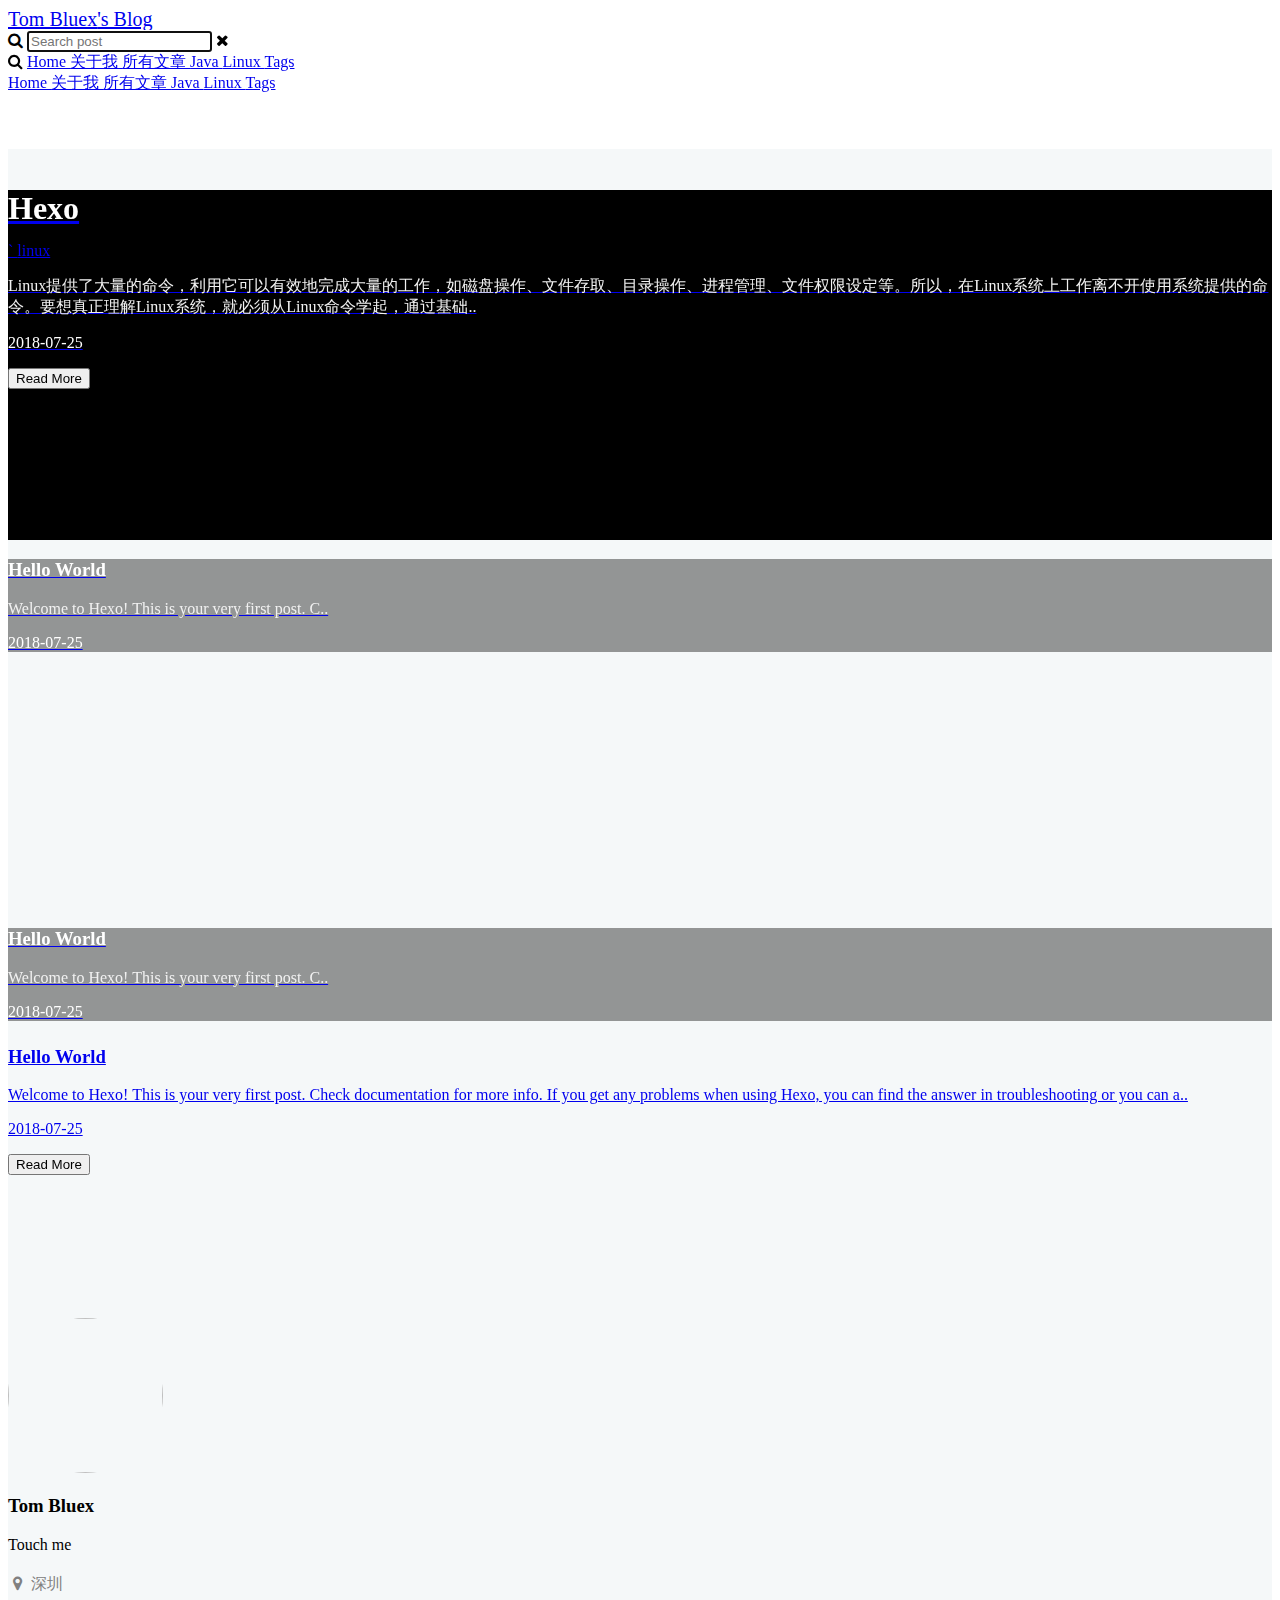
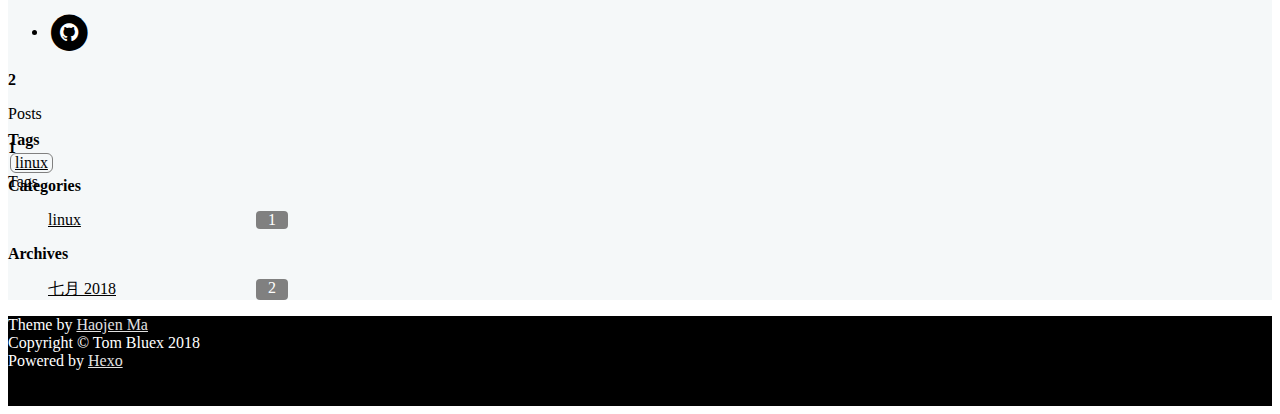
==== index.html @ 88732b56 "Site updated: 2018-07-25 13:23:23" ====
<!DOCTYPE html>
<html class="full-height">
<head>
  <meta charset="utf-8">
  <link rel="stylesheet" href="//cdn.bootcss.com/bulma/0.4.1/css/bulma.min.css">
  <link rel="stylesheet" href="https://maxcdn.bootstrapcdn.com/font-awesome/4.7.0/css/font-awesome.min.css">
  <script src="//cdn.bootcss.com/jquery/3.2.1/jquery.min.js"></script>
  
  <title>庆历四年春 | 武陵人</title>
  <meta name="viewport" content="width=device-width, initial-scale=1, maximum-scale=1">
  <meta name="description" content="当我在敲代码的时候，我在想什么？！">
<meta name="keywords" content="Java">
<meta property="og:type" content="website">
<meta property="og:title" content="庆历四年春 | 武陵人">
<meta property="og:url" content="http://yoursite.com/index.html">
<meta property="og:site_name" content="庆历四年春 | 武陵人">
<meta property="og:description" content="当我在敲代码的时候，我在想什么？！">
<meta property="og:locale" content="zh-CN">
<meta name="twitter:card" content="summary">
<meta name="twitter:title" content="庆历四年春 | 武陵人">
<meta name="twitter:description" content="当我在敲代码的时候，我在想什么？！">
  
    <link rel="alternate" href="/atom.xml" title="庆历四年春 | 武陵人" type="application/atom+xml">
  
  
    <link rel="icon" href="/favicon.png">
  
  
    <link href="//fonts.googleapis.com/css?family=Source+Code+Pro" rel="stylesheet" type="text/css">
  
  <link rel="stylesheet" href="/css/common.css">
<link rel="stylesheet" href="/css/nav.css">
<link rel="stylesheet" href="/css/layout.css">
  

</head>

<body>
  <header id="navbar" class="overflow-hidden">
  <div class="container">
    <nav class="nav">
         <div class="nav-left">
            <a href="/" class="nav-item" style="font-size: 20px;">
              <span class="logo">Tom Bluex</span>'s Blog
            </a>
         </div>
        <div class="nav-center is-hidden position-relative" id="search_container">
            <div class="nav-item full-width full-height">
                <i class="fa fa-search has-padding" aria-hidden="true"></i>
                <input type="text" id="search_input" class="search-input full-height full-width" placeholder="Search post" autofocus>
                <i id="close_search" class="fa fa-times" aria-hidden="true"></i>
            </div>
            <div id="search_result"></div>
        </div>
        <div class="nav-right nav-menu">
            <a class="nav-item" id="search">
                <i class="fa fa-search" aria-hidden="true"></i>
            </a>
            
            <a class="nav-item" href="/">
                Home
            </a>
            
            <a class="nav-item" href="/about">
                关于我
            </a>
            
            <a class="nav-item" href="/archives/">
                所有文章
            </a>
            
            <a class="nav-item" href="/java/">
                Java
            </a>
            
            <a class="nav-item" href="/linux/">
                Linux
            </a>
            
            <a class="nav-item" href="/tags">
                Tags
            </a>
            
        </div>
        <span class="nav-toggle" id="navMenuDropdown">
            <span></span>
            <span></span>
            <span></span>
        </span>
        <div class="navbar-menu position-absolute full-width content-box is-hidden-desktop is-flex flex-column center" style="top: 100%;">
            
            <a class="nav-item flex-1" href="/">
                Home
            </a>
            
            <a class="nav-item flex-1" href="/about">
                关于我
            </a>
            
            <a class="nav-item flex-1" href="/archives/">
                所有文章
            </a>
            
            <a class="nav-item flex-1" href="/java/">
                Java
            </a>
            
            <a class="nav-item flex-1" href="/linux/">
                Linux
            </a>
            
            <a class="nav-item flex-1" href="/tags">
                Tags
            </a>
            
        </div>
    </nav>
  </div>
</header>

  <div id="main-wrap" class="position-relative" style="margin-top: 55px;">
      <div class="main-inner-content">
          <style>
    .post-hover:hover {
        box-shadow: inset 0 0 100px #000;
        transition: box-shadow .2s;
    }

    .sub-post-container .post-hover:hover h3 {
        text-decoration: underline gray;
    }


    .primary-item-main {
        height: 330px;
        background-size: cover;
    }

    .primary-container .title,
    .primary-container .sub-title,
    .primary-container .post-content-text,
    .primary-container .date {
        color: #fff;
    }

    .post-content-text {
        color: #f1f1f1!important;
    }

    .primary-container .post-hover {
        background: black;
    }

    .content-bg-mask {
        background: rgba(0,0,0,.4);
    }

</style>

<div style="background: #f5f8f9;">
    <div id="main-container" class="container" style="padding-top: 20px;">
        <div class="is-flex main-content justify-center">
            <section class="column is-9">
                
<div class="primary-container content-box is-flex-desktop clear-padding bottom-line" style="margin-bottom: 25px;">
    <div class="column  is-7-desktop">
        <a href="/2018/07/25/Hexo/">
            <div class="full-height post-hover"
                 style="
                         background-image: url('');
                         height: 350px;
                         background-size: cover;
                         background-repeat: no-repeat;
                         ">
                    <div class=" is-flex flex-column center content has-text-centered full-height has-padding content-bg-mask">
                        <h1 class="title text-shadow" style="margin-bottom: 15px;">
                            Hexo
                        </h1>
                        <div>
                        
                            `
                                <span class="tag is-post-tag">linux</span>
                            
                        
                        </div>
                        <p class="post-content-text is-marginless has-padding text-shadow">
                            Linux提供了大量的命令，利用它可以有效地完成大量的工作，如磁盘操作、文件存取、目录操作、进程管理、文件权限设定等。所以，在Linux系统上工作离不开使用系统提供的命令。要想真正理解Linux系统，就必须从Linux命令学起，通过基础..
                        </p>
                        <p class="date text-shadow">2018-07-25</p>
                        <button class="button is-info is-small">Read More</button>
                    </div>
            </div>
        </a>
    </div>
    <div class="column is-5 is-hidden-touch" style="padding-left: 0;">
        <div class="full-height is-flex flex-column justify-space-between" style="min-height: 350px;">
            
                
<a class="post-hover" href="/2018/07/25/hello-world/" style="height: 48.5%">
    <div class="content is-hidden-touch full-height overflow-hidden" style="background-image: url('')">
        <div class="content-bg-mask full-width full-height has-padding">
            <h3 class="title is-marginless text-shadow">
                Hello World
            </h3>
            
            
            
            <p class="sub-title text-shadow"></p>
            <p class="is-marginless text-shadow post-content-text">
                Welcome to Hexo! This is your very first post. C..
            </p>
            <p class="date text-shadow is-marginless">2018-07-25</p>
        </div>
    </div>
</a>
            
            
        </div>
    </div>
    <div class="column is-12 is-hidden-desktop">
        
        
<a class="post-hover" href="/2018/07/25/hello-world/" style="height: 48.5%">
    <div class="content is-hidden-touch full-height overflow-hidden" style="background-image: url('')">
        <div class="content-bg-mask full-width full-height has-padding">
            <h3 class="title is-marginless text-shadow">
                Hello World
            </h3>
            
            
            
            <p class="sub-title text-shadow"></p>
            <p class="is-marginless text-shadow post-content-text">
                Welcome to Hexo! This is your very first post. C..
            </p>
            <p class="date text-shadow is-marginless">2018-07-25</p>
        </div>
    </div>
</a>
        
        
    </div>
</div>

                    
                    
                
                    
                        <div class="content-box  is-hidden-desktop" style="margin-bottom: 27px;">
                            <a class="post-hover" href="/2018/07/25/hello-world/">
                            <div class="columns" style="min-height: 230px;">
                                
                                <div class="column is-8-desktop post-content is-flex align-center">
                                    <div class="content">
                                        <h3>Hello World</h3>
                                        
                                        <p>
                                            
                                        </p>
                                        <p>
                                            Welcome to Hexo! This is your very first post. Check documentation for more info. If you get any problems when using Hexo, you can find the answer in troubleshooting or you can a..
                                        </p>
                                        <p>2018-07-25</p>
                                        <button class="button is-small">Read More</button>
                                    </div>
                                </div>
                            </div>
                        </a>
                        </div>
                    
                
                <!--翻頁-->
                <nav class="pagination is-flex" style="justify-content: flex-end">
                    
                        
                        
                    
                </nav>
            </section>
            
                <style>
    /*user info start*/
    .user-info {
        padding: 15px 0 0;
    }

    .user-info .avatar {
        width: 155px;
        height: 155px;
        border-radius: 50%;
    }

    .sns-container {
        flex-wrap: wrap;
    }

    .sns-container a{
        color: black;
    }
    /*user info end*/

    /*Tag start*/
    #tag_cloud .tags-item{
        display: inline-block;
        color: #000;
        border: 1px solid gray;

        margin: 4px 2px;
        padding: 0 4px;
        border-radius: 6px;
    }
    /*Tag end*/

    /*Site box start*/
    .site-box {
        height: 60px;
    }
    /*Site box end*/

    .category-list-item,
    .archive-list-item {
        display: flex;
        margin-bottom: 4px;
        justify-content: space-between;
    }
    .category-list-link,
    .archive-list-link {
        color: black;
    }

    .category-list-count,
    .archive-list-count {
        width: 32px;
        text-align: center;
        border-radius: 4px;
        color: #fff;
        background-color: gray;
    }
</style>
<aside class="column is-hidden-touch is-3" style="max-width: 280px; min-width: 230px">
    <div class="content-box user-info">
        <div class="has-padding">
            <header class="has-text-centered">
                <img class="avatar" src="https://cdn2.iconfinder.com/data/icons/rcons-user/32/male-shadow-circle-512.png">
            </header>
            <section class="has-text-centered">
                <h3><strong>Tom Bluex</strong></h3>
                <p class="sub-title">Touch me</p>
                
                <p class="is-flex center" style=" color: gray">
                    <i class="fa fa-map-marker" style="padding: 5px"></i>
                    深圳
                </p>
                
            </section>
        </div>
        <div class="top-line">
            <ul class="sns-container justify-center is-flex has-padding">
                

                

                

                

                

                
                <li>
                    <a target="_blank" href="https://github.com/bluebluex">
                                        <span class="fa-stack fa-lg">
                                            <i class="fa fa-circle fa-stack-2x"></i>
                                            <i class="fa fa-github fa-stack-1x fa-inverse"></i>
                                        </span>
                    </a>
                </li>
                

                
            </ul>
        </div>
    </div>
    <div class="content-box">
        <!--post数量和tag category 数量-->
        <div class="site-box is-flex">
            <div class="flex-1 is-flex flex-column center full-height right-line">
                <strong>2</strong>
                <p>Posts</p>
            </div>
            <div class="flex-1 is-flex flex-column center full-height">
                <strong>1</strong>
                <p>Tags</p>
            </div>
        </div>
    </div>
    <div id='tag_cloud' class="content-inner content-box">
        <div class="has-text-centered">
            <strong>Tags</strong>
        </div>
        <div class="content-inner is-flex flex-wrap justify-space-between">
            
                <a class="tags-item" href="tags/linux/" title="linux" rel="1">
                    linux
                </a>
            
        </div>
    </div>
    <div class="content-inner content-box">
        <div class="has-text-centered">
            <strong>Categories</strong>
        </div>
        <div class="content-inner">
            <ul class="category-list"><li class="category-list-item"><a class="category-list-link" href="/categories/linux/">linux</a><span class="category-list-count">1</span></li></ul>
        </div>
    </div>
    <div class="content-inner content-box">
        <div class="has-text-centered">
            <strong>Archives</strong>
        </div>
        <div class="content-inner">
            <ul class="archive-list"><li class="archive-list-item"><a class="archive-list-link" href="/archives/2018/07/">七月 2018</a><span class="archive-list-count">2</span></li></ul>
        </div>
    </div>
</aside>
            
        </div>
    </div>
</div>

      </div>
  </div>
  <style>
  #footer {
    min-height: 10vh;
    background: black;
    color: #fff;
  }

  #footer a {
    color: #e1e1e1;
  }
</style>
<footer id="footer" class="has-text-centered is-flex center">
  <div class="container has-padding">
    <div>
      <div>
        <!--请您保留作者署名, 主题制作来之不易-->
        Theme by <a href="http://haojen.github.io/">Haojen Ma</a>
        <br>
        Copyright © Tom Bluex 2018
        <br>
        Powered by <a href="http://hexo.io/" target="_blank">Hexo</a>
      </div>
    </div>
  </div>
</footer>

<script src="/js/search_core.js"></script>
<script src="/js/script.js"></script>

</body>
</html>
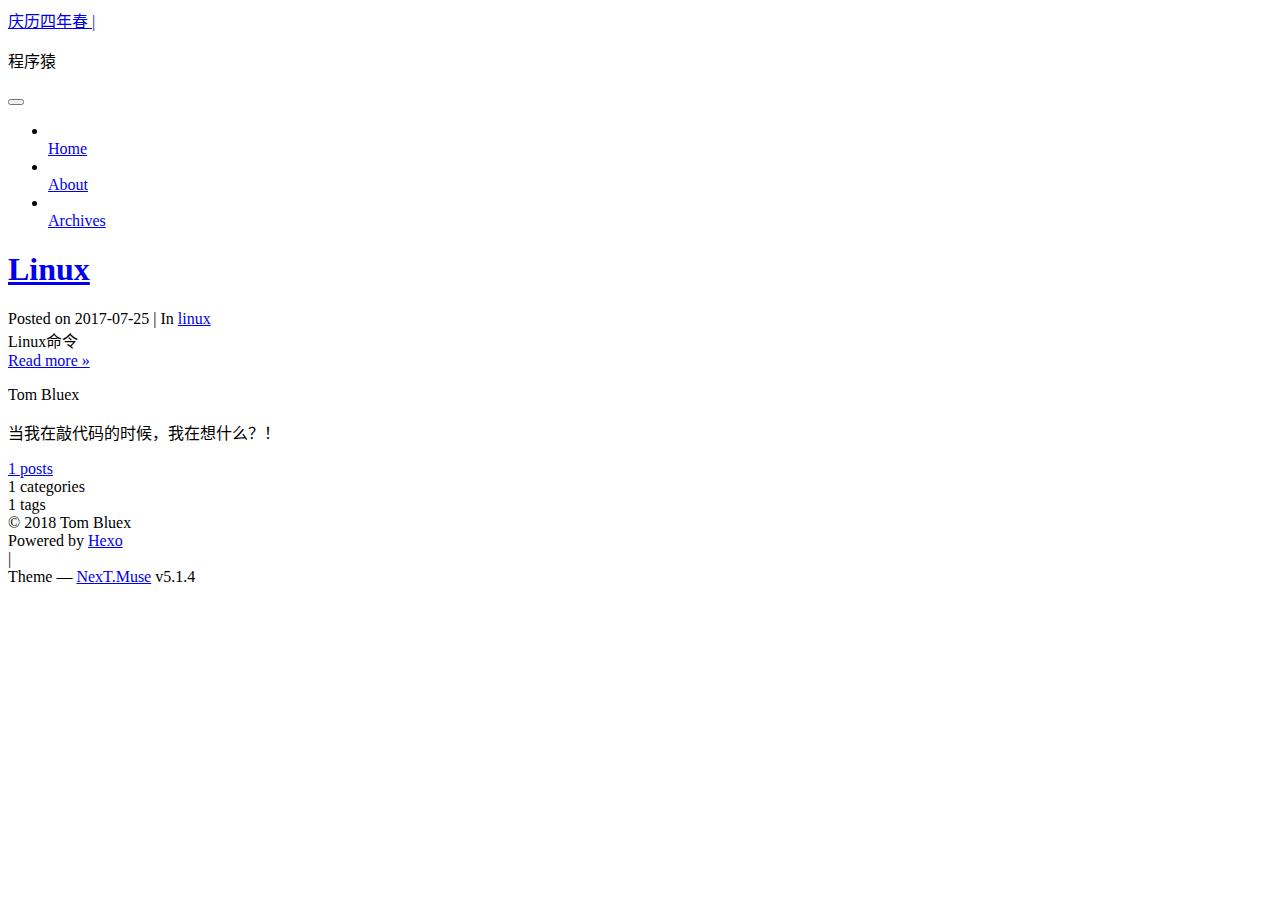
==== commit 5594088c: "Site updated: 2018-07-25 15:30:15" ====
--- a/index.html
+++ b/index.html
@@ -1,463 +1,666 @@
 <!DOCTYPE html>
-<html class="full-height">
+
+
+
+  
+
+
+<html class="theme-next muse use-motion" lang="zh-CN">
 <head>
-  <meta charset="utf-8">
-  <link rel="stylesheet" href="//cdn.bootcss.com/bulma/0.4.1/css/bulma.min.css">
-  <link rel="stylesheet" href="https://maxcdn.bootstrapcdn.com/font-awesome/4.7.0/css/font-awesome.min.css">
-  <script src="//cdn.bootcss.com/jquery/3.2.1/jquery.min.js"></script>
-  
-  <title>庆历四年春 | 武陵人</title>
-  <meta name="viewport" content="width=device-width, initial-scale=1, maximum-scale=1">
-  <meta name="description" content="当我在敲代码的时候，我在想什么？！">
+  <meta charset="UTF-8"/>
+<meta http-equiv="X-UA-Compatible" content="IE=edge" />
+<meta name="viewport" content="width=device-width, initial-scale=1, maximum-scale=1"/>
+<meta name="theme-color" content="#222">
+
+
+
+
+
+
+
+
+
+<meta http-equiv="Cache-Control" content="no-transform" />
+<meta http-equiv="Cache-Control" content="no-siteapp" />
+
+
+
+
+
+
+
+
+
+
+
+
+
+
+
+
+  
+  
+  <link href="/lib/fancybox/source/jquery.fancybox.css?v=2.1.5" rel="stylesheet" type="text/css" />
+
+
+
+
+
+
+
+<link href="/lib/font-awesome/css/font-awesome.min.css?v=4.6.2" rel="stylesheet" type="text/css" />
+
+<link href="/css/main.css?v=5.1.4" rel="stylesheet" type="text/css" />
+
+
+  <link rel="apple-touch-icon" sizes="180x180" href="/images/apple-touch-icon-next.png?v=5.1.4">
+
+
+  <link rel="icon" type="image/png" sizes="32x32" href="/images/favicon-32x32-next.png?v=5.1.4">
+
+
+  <link rel="icon" type="image/png" sizes="16x16" href="/images/favicon-16x16-next.png?v=5.1.4">
+
+
+  <link rel="mask-icon" href="/images/logo.svg?v=5.1.4" color="#222">
+
+
+
+
+
+  <meta name="keywords" content="Hexo, NexT" />
+
+
+
+
+
+
+
+
+
+
+<meta name="description" content="当我在敲代码的时候，我在想什么？！">
 <meta name="keywords" content="Java">
 <meta property="og:type" content="website">
-<meta property="og:title" content="庆历四年春 | 武陵人">
+<meta property="og:title" content="庆历四年春 |">
 <meta property="og:url" content="http://yoursite.com/index.html">
-<meta property="og:site_name" content="庆历四年春 | 武陵人">
+<meta property="og:site_name" content="庆历四年春 |">
 <meta property="og:description" content="当我在敲代码的时候，我在想什么？！">
 <meta property="og:locale" content="zh-CN">
 <meta name="twitter:card" content="summary">
-<meta name="twitter:title" content="庆历四年春 | 武陵人">
+<meta name="twitter:title" content="庆历四年春 |">
 <meta name="twitter:description" content="当我在敲代码的时候，我在想什么？！">
-  
-    <link rel="alternate" href="/atom.xml" title="庆历四年春 | 武陵人" type="application/atom+xml">
-  
-  
-    <link rel="icon" href="/favicon.png">
-  
-  
-    <link href="//fonts.googleapis.com/css?family=Source+Code+Pro" rel="stylesheet" type="text/css">
-  
-  <link rel="stylesheet" href="/css/common.css">
-<link rel="stylesheet" href="/css/nav.css">
-<link rel="stylesheet" href="/css/layout.css">
-  
+
+
+
+<script type="text/javascript" id="hexo.configurations">
+  var NexT = window.NexT || {};
+  var CONFIG = {
+    root: '/',
+    scheme: 'Muse',
+    version: '5.1.4',
+    sidebar: {"position":"left","display":"post","offset":12,"b2t":false,"scrollpercent":false,"onmobile":false},
+    fancybox: true,
+    tabs: true,
+    motion: {"enable":true,"async":false,"transition":{"post_block":"fadeIn","post_header":"slideDownIn","post_body":"slideDownIn","coll_header":"slideLeftIn","sidebar":"slideUpIn"}},
+    duoshuo: {
+      userId: '0',
+      author: 'Author'
+    },
+    algolia: {
+      applicationID: '',
+      apiKey: '',
+      indexName: '',
+      hits: {"per_page":10},
+      labels: {"input_placeholder":"Search for Posts","hits_empty":"We didn't find any results for the search: ${query}","hits_stats":"${hits} results found in ${time} ms"}
+    }
+  };
+</script>
+
+
+
+  <link rel="canonical" href="http://yoursite.com/"/>
+
+
+
+
+
+  <title>庆历四年春 |</title>
+  
+
+
+
+
+
+
+
 
 </head>
 
-<body>
-  <header id="navbar" class="overflow-hidden">
-  <div class="container">
-    <nav class="nav">
-         <div class="nav-left">
-            <a href="/" class="nav-item" style="font-size: 20px;">
-              <span class="logo">Tom Bluex</span>'s Blog
+<body itemscope itemtype="http://schema.org/WebPage" lang="zh-CN">
+
+  
+  
+    
+  
+
+  <div class="container sidebar-position-left 
+  page-home">
+    <div class="headband"></div>
+
+    <header id="header" class="header" itemscope itemtype="http://schema.org/WPHeader">
+      <div class="header-inner"><div class="site-brand-wrapper">
+  <div class="site-meta ">
+    
+
+    <div class="custom-logo-site-title">
+      <a href="/"  class="brand" rel="start">
+        <span class="logo-line-before"><i></i></span>
+        <span class="site-title">庆历四年春 |</span>
+        <span class="logo-line-after"><i></i></span>
+      </a>
+    </div>
+      
+        <p class="site-subtitle">程序猿</p>
+      
+  </div>
+
+  <div class="site-nav-toggle">
+    <button>
+      <span class="btn-bar"></span>
+      <span class="btn-bar"></span>
+      <span class="btn-bar"></span>
+    </button>
+  </div>
+</div>
+
+<nav class="site-nav">
+  
+
+  
+    <ul id="menu" class="menu">
+      
+        
+        <li class="menu-item menu-item-home">
+          <a href="/" rel="section">
+            
+              <i class="menu-item-icon fa fa-fw fa-home"></i> <br />
+            
+            Home
+          </a>
+        </li>
+      
+        
+        <li class="menu-item menu-item-about">
+          <a href="/about/" rel="section">
+            
+              <i class="menu-item-icon fa fa-fw fa-user"></i> <br />
+            
+            About
+          </a>
+        </li>
+      
+        
+        <li class="menu-item menu-item-archives">
+          <a href="/archives/" rel="section">
+            
+              <i class="menu-item-icon fa fa-fw fa-archive"></i> <br />
+            
+            Archives
+          </a>
+        </li>
+      
+
+      
+    </ul>
+  
+
+  
+</nav>
+
+
+
+ </div>
+    </header>
+
+    <main id="main" class="main">
+      <div class="main-inner">
+        <div class="content-wrap">
+          <div id="content" class="content">
+            
+  <section id="posts" class="posts-expand">
+    
+      
+
+  
+
+  
+  
+  
+
+  <article class="post post-type-normal" itemscope itemtype="http://schema.org/Article">
+  
+  
+  
+  <div class="post-block">
+    <link itemprop="mainEntityOfPage" href="http://yoursite.com/2017/07/25/Linux/">
+
+    <span hidden itemprop="author" itemscope itemtype="http://schema.org/Person">
+      <meta itemprop="name" content="Tom Bluex">
+      <meta itemprop="description" content="">
+      <meta itemprop="image" content="/images/avatar.gif">
+    </span>
+
+    <span hidden itemprop="publisher" itemscope itemtype="http://schema.org/Organization">
+      <meta itemprop="name" content="庆历四年春 |">
+    </span>
+
+    
+      <header class="post-header">
+
+        
+        
+          <h1 class="post-title" itemprop="name headline">
+                
+                <a class="post-title-link" href="/2017/07/25/Linux/" itemprop="url">Linux</a></h1>
+        
+
+        <div class="post-meta">
+          <span class="post-time">
+            
+              <span class="post-meta-item-icon">
+                <i class="fa fa-calendar-o"></i>
+              </span>
+              
+                <span class="post-meta-item-text">Posted on</span>
+              
+              <time title="Post created" itemprop="dateCreated datePublished" datetime="2017-07-25T13:08:37+08:00">
+                2017-07-25
+              </time>
+            
+
+            
+
+            
+          </span>
+
+          
+            <span class="post-category" >
+            
+              <span class="post-meta-divider">|</span>
+            
+              <span class="post-meta-item-icon">
+                <i class="fa fa-folder-o"></i>
+              </span>
+              
+                <span class="post-meta-item-text">In</span>
+              
+              
+                <span itemprop="about" itemscope itemtype="http://schema.org/Thing">
+                  <a href="/categories/linux/" itemprop="url" rel="index">
+                    <span itemprop="name">linux</span>
+                  </a>
+                </span>
+
+                
+                
+              
+            </span>
+          
+
+          
+            
+          
+
+          
+          
+
+          
+
+          
+
+          
+
+        </div>
+      </header>
+    
+
+    
+    
+    
+    <div class="post-body" itemprop="articleBody">
+
+      
+      
+
+      
+        
+          Linux命令
+          <!--noindex-->
+          <div class="post-button text-center">
+            <a class="btn" href="/2017/07/25/Linux/">
+              Read more &raquo;
             </a>
-         </div>
-        <div class="nav-center is-hidden position-relative" id="search_container">
-            <div class="nav-item full-width full-height">
-                <i class="fa fa-search has-padding" aria-hidden="true"></i>
-                <input type="text" id="search_input" class="search-input full-height full-width" placeholder="Search post" autofocus>
-                <i id="close_search" class="fa fa-times" aria-hidden="true"></i>
-            </div>
-            <div id="search_result"></div>
+          </div>
+          <!--/noindex-->
+        
+      
+    </div>
+    
+    
+    
+
+    
+
+    
+
+    
+
+    <footer class="post-footer">
+      
+
+      
+
+      
+
+      
+      
+        <div class="post-eof"></div>
+      
+    </footer>
+  </div>
+  
+  
+  
+  </article>
+
+
+    
+  </section>
+
+  
+
+
+          </div>
+          
+
+
+          
+
         </div>
-        <div class="nav-right nav-menu">
-            <a class="nav-item" id="search">
-                <i class="fa fa-search" aria-hidden="true"></i>
-            </a>
-            
-            <a class="nav-item" href="/">
-                Home
-            </a>
-            
-            <a class="nav-item" href="/about">
-                关于我
-            </a>
-            
-            <a class="nav-item" href="/archives/">
-                所有文章
-            </a>
-            
-            <a class="nav-item" href="/java/">
-                Java
-            </a>
-            
-            <a class="nav-item" href="/linux/">
-                Linux
-            </a>
-            
-            <a class="nav-item" href="/tags">
-                Tags
-            </a>
-            
-        </div>
-        <span class="nav-toggle" id="navMenuDropdown">
-            <span></span>
-            <span></span>
-            <span></span>
-        </span>
-        <div class="navbar-menu position-absolute full-width content-box is-hidden-desktop is-flex flex-column center" style="top: 100%;">
-            
-            <a class="nav-item flex-1" href="/">
-                Home
-            </a>
-            
-            <a class="nav-item flex-1" href="/about">
-                关于我
-            </a>
-            
-            <a class="nav-item flex-1" href="/archives/">
-                所有文章
-            </a>
-            
-            <a class="nav-item flex-1" href="/java/">
-                Java
-            </a>
-            
-            <a class="nav-item flex-1" href="/linux/">
-                Linux
-            </a>
-            
-            <a class="nav-item flex-1" href="/tags">
-                Tags
-            </a>
-            
-        </div>
-    </nav>
-  </div>
-</header>
-
-  <div id="main-wrap" class="position-relative" style="margin-top: 55px;">
-      <div class="main-inner-content">
-          <style>
-    .post-hover:hover {
-        box-shadow: inset 0 0 100px #000;
-        transition: box-shadow .2s;
-    }
-
-    .sub-post-container .post-hover:hover h3 {
-        text-decoration: underline gray;
-    }
-
-
-    .primary-item-main {
-        height: 330px;
-        background-size: cover;
-    }
-
-    .primary-container .title,
-    .primary-container .sub-title,
-    .primary-container .post-content-text,
-    .primary-container .date {
-        color: #fff;
-    }
-
-    .post-content-text {
-        color: #f1f1f1!important;
-    }
-
-    .primary-container .post-hover {
-        background: black;
-    }
-
-    .content-bg-mask {
-        background: rgba(0,0,0,.4);
-    }
-
-</style>
-
-<div style="background: #f5f8f9;">
-    <div id="main-container" class="container" style="padding-top: 20px;">
-        <div class="is-flex main-content justify-center">
-            <section class="column is-9">
-                
-<div class="primary-container content-box is-flex-desktop clear-padding bottom-line" style="margin-bottom: 25px;">
-    <div class="column  is-7-desktop">
-        <a href="/2018/07/25/Hexo/">
-            <div class="full-height post-hover"
-                 style="
-                         background-image: url('');
-                         height: 350px;
-                         background-size: cover;
-                         background-repeat: no-repeat;
-                         ">
-                    <div class=" is-flex flex-column center content has-text-centered full-height has-padding content-bg-mask">
-                        <h1 class="title text-shadow" style="margin-bottom: 15px;">
-                            Hexo
-                        </h1>
-                        <div>
-                        
-                            `
-                                <span class="tag is-post-tag">linux</span>
-                            
-                        
-                        </div>
-                        <p class="post-content-text is-marginless has-padding text-shadow">
-                            Linux提供了大量的命令，利用它可以有效地完成大量的工作，如磁盘操作、文件存取、目录操作、进程管理、文件权限设定等。所以，在Linux系统上工作离不开使用系统提供的命令。要想真正理解Linux系统，就必须从Linux命令学起，通过基础..
-                        </p>
-                        <p class="date text-shadow">2018-07-25</p>
-                        <button class="button is-info is-small">Read More</button>
-                    </div>
-            </div>
-        </a>
-    </div>
-    <div class="column is-5 is-hidden-touch" style="padding-left: 0;">
-        <div class="full-height is-flex flex-column justify-space-between" style="min-height: 350px;">
-            
-                
-<a class="post-hover" href="/2018/07/25/hello-world/" style="height: 48.5%">
-    <div class="content is-hidden-touch full-height overflow-hidden" style="background-image: url('')">
-        <div class="content-bg-mask full-width full-height has-padding">
-            <h3 class="title is-marginless text-shadow">
-                Hello World
-            </h3>
-            
-            
-            
-            <p class="sub-title text-shadow"></p>
-            <p class="is-marginless text-shadow post-content-text">
-                Welcome to Hexo! This is your very first post. C..
-            </p>
-            <p class="date text-shadow is-marginless">2018-07-25</p>
-        </div>
-    </div>
-</a>
-            
-            
-        </div>
-    </div>
-    <div class="column is-12 is-hidden-desktop">
-        
-        
-<a class="post-hover" href="/2018/07/25/hello-world/" style="height: 48.5%">
-    <div class="content is-hidden-touch full-height overflow-hidden" style="background-image: url('')">
-        <div class="content-bg-mask full-width full-height has-padding">
-            <h3 class="title is-marginless text-shadow">
-                Hello World
-            </h3>
-            
-            
-            
-            <p class="sub-title text-shadow"></p>
-            <p class="is-marginless text-shadow post-content-text">
-                Welcome to Hexo! This is your very first post. C..
-            </p>
-            <p class="date text-shadow is-marginless">2018-07-25</p>
-        </div>
-    </div>
-</a>
-        
-        
-    </div>
-</div>
-
-                    
-                    
-                
-                    
-                        <div class="content-box  is-hidden-desktop" style="margin-bottom: 27px;">
-                            <a class="post-hover" href="/2018/07/25/hello-world/">
-                            <div class="columns" style="min-height: 230px;">
-                                
-                                <div class="column is-8-desktop post-content is-flex align-center">
-                                    <div class="content">
-                                        <h3>Hello World</h3>
-                                        
-                                        <p>
-                                            
-                                        </p>
-                                        <p>
-                                            Welcome to Hexo! This is your very first post. Check documentation for more info. If you get any problems when using Hexo, you can find the answer in troubleshooting or you can a..
-                                        </p>
-                                        <p>2018-07-25</p>
-                                        <button class="button is-small">Read More</button>
-                                    </div>
-                                </div>
-                            </div>
-                        </a>
-                        </div>
-                    
-                
-                <!--翻頁-->
-                <nav class="pagination is-flex" style="justify-content: flex-end">
-                    
-                        
-                        
-                    
-                </nav>
-            </section>
-            
-                <style>
-    /*user info start*/
-    .user-info {
-        padding: 15px 0 0;
-    }
-
-    .user-info .avatar {
-        width: 155px;
-        height: 155px;
-        border-radius: 50%;
-    }
-
-    .sns-container {
-        flex-wrap: wrap;
-    }
-
-    .sns-container a{
-        color: black;
-    }
-    /*user info end*/
-
-    /*Tag start*/
-    #tag_cloud .tags-item{
-        display: inline-block;
-        color: #000;
-        border: 1px solid gray;
-
-        margin: 4px 2px;
-        padding: 0 4px;
-        border-radius: 6px;
-    }
-    /*Tag end*/
-
-    /*Site box start*/
-    .site-box {
-        height: 60px;
-    }
-    /*Site box end*/
-
-    .category-list-item,
-    .archive-list-item {
-        display: flex;
-        margin-bottom: 4px;
-        justify-content: space-between;
-    }
-    .category-list-link,
-    .archive-list-link {
-        color: black;
-    }
-
-    .category-list-count,
-    .archive-list-count {
-        width: 32px;
-        text-align: center;
-        border-radius: 4px;
-        color: #fff;
-        background-color: gray;
-    }
-</style>
-<aside class="column is-hidden-touch is-3" style="max-width: 280px; min-width: 230px">
-    <div class="content-box user-info">
-        <div class="has-padding">
-            <header class="has-text-centered">
-                <img class="avatar" src="https://cdn2.iconfinder.com/data/icons/rcons-user/32/male-shadow-circle-512.png">
-            </header>
-            <section class="has-text-centered">
-                <h3><strong>Tom Bluex</strong></h3>
-                <p class="sub-title">Touch me</p>
-                
-                <p class="is-flex center" style=" color: gray">
-                    <i class="fa fa-map-marker" style="padding: 5px"></i>
-                    深圳
-                </p>
-                
-            </section>
-        </div>
-        <div class="top-line">
-            <ul class="sns-container justify-center is-flex has-padding">
-                
-
-                
-
-                
-
-                
-
-                
-
-                
-                <li>
-                    <a target="_blank" href="https://github.com/bluebluex">
-                                        <span class="fa-stack fa-lg">
-                                            <i class="fa fa-circle fa-stack-2x"></i>
-                                            <i class="fa fa-github fa-stack-1x fa-inverse"></i>
-                                        </span>
-                    </a>
-                </li>
-                
-
-                
-            </ul>
-        </div>
-    </div>
-    <div class="content-box">
-        <!--post数量和tag category 数量-->
-        <div class="site-box is-flex">
-            <div class="flex-1 is-flex flex-column center full-height right-line">
-                <strong>2</strong>
-                <p>Posts</p>
-            </div>
-            <div class="flex-1 is-flex flex-column center full-height">
-                <strong>1</strong>
-                <p>Tags</p>
-            </div>
-        </div>
-    </div>
-    <div id='tag_cloud' class="content-inner content-box">
-        <div class="has-text-centered">
-            <strong>Tags</strong>
-        </div>
-        <div class="content-inner is-flex flex-wrap justify-space-between">
-            
-                <a class="tags-item" href="tags/linux/" title="linux" rel="1">
-                    linux
-                </a>
-            
-        </div>
-    </div>
-    <div class="content-inner content-box">
-        <div class="has-text-centered">
-            <strong>Categories</strong>
-        </div>
-        <div class="content-inner">
-            <ul class="category-list"><li class="category-list-item"><a class="category-list-link" href="/categories/linux/">linux</a><span class="category-list-count">1</span></li></ul>
-        </div>
-    </div>
-    <div class="content-inner content-box">
-        <div class="has-text-centered">
-            <strong>Archives</strong>
-        </div>
-        <div class="content-inner">
-            <ul class="archive-list"><li class="archive-list-item"><a class="archive-list-link" href="/archives/2018/07/">七月 2018</a><span class="archive-list-count">2</span></li></ul>
-        </div>
-    </div>
-</aside>
-            
-        </div>
-    </div>
-</div>
-
-      </div>
-  </div>
-  <style>
-  #footer {
-    min-height: 10vh;
-    background: black;
-    color: #fff;
-  }
-
-  #footer a {
-    color: #e1e1e1;
-  }
-</style>
-<footer id="footer" class="has-text-centered is-flex center">
-  <div class="container has-padding">
-    <div>
-      <div>
-        <!--请您保留作者署名, 主题制作来之不易-->
-        Theme by <a href="http://haojen.github.io/">Haojen Ma</a>
-        <br>
-        Copyright © Tom Bluex 2018
-        <br>
-        Powered by <a href="http://hexo.io/" target="_blank">Hexo</a>
-      </div>
+        
+          
+  
+  <div class="sidebar-toggle">
+    <div class="sidebar-toggle-line-wrap">
+      <span class="sidebar-toggle-line sidebar-toggle-line-first"></span>
+      <span class="sidebar-toggle-line sidebar-toggle-line-middle"></span>
+      <span class="sidebar-toggle-line sidebar-toggle-line-last"></span>
     </div>
   </div>
-</footer>
-
-<script src="/js/search_core.js"></script>
-<script src="/js/script.js"></script>
+
+  <aside id="sidebar" class="sidebar">
+    
+    <div class="sidebar-inner">
+
+      
+
+      
+
+      <section class="site-overview-wrap sidebar-panel sidebar-panel-active">
+        <div class="site-overview">
+          <div class="site-author motion-element" itemprop="author" itemscope itemtype="http://schema.org/Person">
+            
+              <p class="site-author-name" itemprop="name">Tom Bluex</p>
+              <p class="site-description motion-element" itemprop="description">当我在敲代码的时候，我在想什么？！</p>
+          </div>
+
+          <nav class="site-state motion-element">
+
+            
+              <div class="site-state-item site-state-posts">
+              
+                <a href="/archives/">
+              
+                  <span class="site-state-item-count">1</span>
+                  <span class="site-state-item-name">posts</span>
+                </a>
+              </div>
+            
+
+            
+              
+              
+              <div class="site-state-item site-state-categories">
+                
+                  <span class="site-state-item-count">1</span>
+                  <span class="site-state-item-name">categories</span>
+                
+              </div>
+            
+
+            
+              
+              
+              <div class="site-state-item site-state-tags">
+                
+                  <span class="site-state-item-count">1</span>
+                  <span class="site-state-item-name">tags</span>
+                
+              </div>
+            
+
+          </nav>
+
+          
+
+          
+
+          
+          
+
+          
+          
+
+          
+
+        </div>
+      </section>
+
+      
+
+      
+
+    </div>
+  </aside>
+
+
+        
+      </div>
+    </main>
+
+    <footer id="footer" class="footer">
+      <div class="footer-inner">
+        <div class="copyright">&copy; <span itemprop="copyrightYear">2018</span>
+  <span class="with-love">
+    <i class="fa fa-user"></i>
+  </span>
+  <span class="author" itemprop="copyrightHolder">Tom Bluex</span>
+
+  
+</div>
+
+
+  <div class="powered-by">Powered by <a class="theme-link" target="_blank" href="https://hexo.io">Hexo</a></div>
+
+
+
+  <span class="post-meta-divider">|</span>
+
+
+
+  <div class="theme-info">Theme &mdash; <a class="theme-link" target="_blank" href="https://github.com/iissnan/hexo-theme-next">NexT.Muse</a> v5.1.4</div>
+
+
+
+
+        
+
+
+
+
+
+
+
+        
+      </div>
+    </footer>
+
+    
+      <div class="back-to-top">
+        <i class="fa fa-arrow-up"></i>
+        
+      </div>
+    
+
+    
+
+  </div>
+
+  
+
+<script type="text/javascript">
+  if (Object.prototype.toString.call(window.Promise) !== '[object Function]') {
+    window.Promise = null;
+  }
+</script>
+
+
+
+
+
+
+
+
+
+  
+
+
+
+
+
+
+
+
+
+
+
+
+  
+  
+    <script type="text/javascript" src="/lib/jquery/index.js?v=2.1.3"></script>
+  
+
+  
+  
+    <script type="text/javascript" src="/lib/fastclick/lib/fastclick.min.js?v=1.0.6"></script>
+  
+
+  
+  
+    <script type="text/javascript" src="/lib/jquery_lazyload/jquery.lazyload.js?v=1.9.7"></script>
+  
+
+  
+  
+    <script type="text/javascript" src="/lib/velocity/velocity.min.js?v=1.2.1"></script>
+  
+
+  
+  
+    <script type="text/javascript" src="/lib/velocity/velocity.ui.min.js?v=1.2.1"></script>
+  
+
+  
+  
+    <script type="text/javascript" src="/lib/fancybox/source/jquery.fancybox.pack.js?v=2.1.5"></script>
+  
+
+
+  
+
+
+  <script type="text/javascript" src="/js/src/utils.js?v=5.1.4"></script>
+
+  <script type="text/javascript" src="/js/src/motion.js?v=5.1.4"></script>
+
+
+
+  
+  
+
+  
+
+  
+
+
+  <script type="text/javascript" src="/js/src/bootstrap.js?v=5.1.4"></script>
+
+
+
+  
+
+
+  
+
+
+
+
+	
+
+
+
+
+
+  
+
+
+
+
+
+  
+
+
+
+
+
+
+
+
+
+
+
+
+  
+
+
+
+
+
+  
+
+  
+
+  
+
+  
+  
+
+  
+
+  
+
+  
 
 </body>
-</html>+</html>
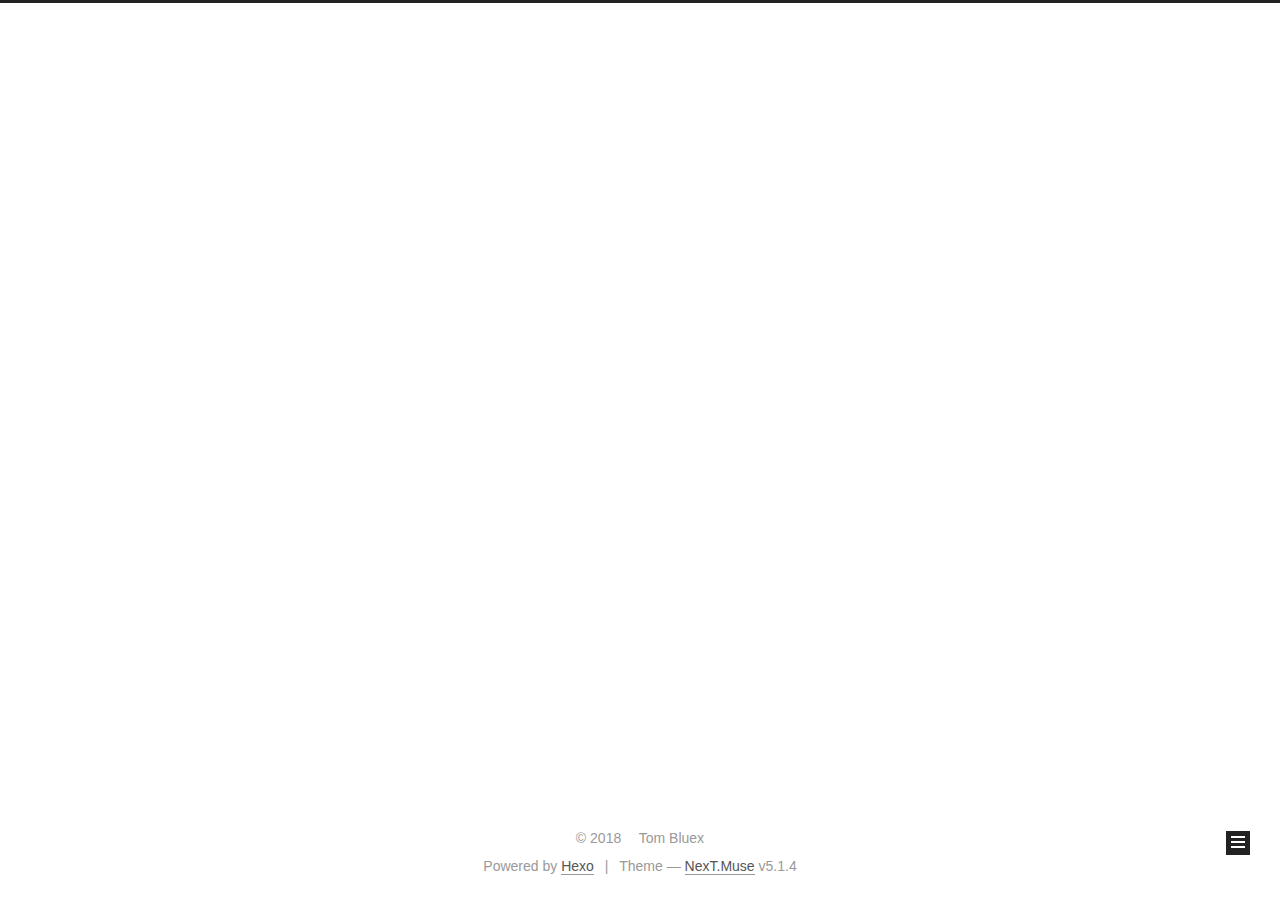
==== commit a904ddca: "Site updated: 2018-07-25 15:43:51" ====
--- a/index.html
+++ b/index.html
@@ -82,13 +82,13 @@
 <meta name="description" content="当我在敲代码的时候，我在想什么？！">
 <meta name="keywords" content="Java">
 <meta property="og:type" content="website">
-<meta property="og:title" content="庆历四年春 |">
+<meta property="og:title" content="庆历四年春">
 <meta property="og:url" content="http://yoursite.com/index.html">
-<meta property="og:site_name" content="庆历四年春 |">
+<meta property="og:site_name" content="庆历四年春">
 <meta property="og:description" content="当我在敲代码的时候，我在想什么？！">
 <meta property="og:locale" content="zh-CN">
 <meta name="twitter:card" content="summary">
-<meta name="twitter:title" content="庆历四年春 |">
+<meta name="twitter:title" content="庆历四年春">
 <meta name="twitter:description" content="当我在敲代码的时候，我在想什么？！">
 
 
@@ -125,7 +125,7 @@
 
 
 
-  <title>庆历四年春 |</title>
+  <title>庆历四年春</title>
   
 
 
@@ -156,7 +156,7 @@
     <div class="custom-logo-site-title">
       <a href="/"  class="brand" rel="start">
         <span class="logo-line-before"><i></i></span>
-        <span class="site-title">庆历四年春 |</span>
+        <span class="site-title">庆历四年春</span>
         <span class="logo-line-after"><i></i></span>
       </a>
     </div>
@@ -248,11 +248,11 @@
     <span hidden itemprop="author" itemscope itemtype="http://schema.org/Person">
       <meta itemprop="name" content="Tom Bluex">
       <meta itemprop="description" content="">
-      <meta itemprop="image" content="/images/avatar.gif">
+      <meta itemprop="image" content="/images/avatar.png">
     </span>
 
     <span hidden itemprop="publisher" itemscope itemtype="http://schema.org/Organization">
-      <meta itemprop="name" content="庆历四年春 |">
+      <meta itemprop="name" content="庆历四年春">
     </span>
 
     
@@ -411,6 +411,10 @@
         <div class="site-overview">
           <div class="site-author motion-element" itemprop="author" itemscope itemtype="http://schema.org/Person">
             
+              <img class="site-author-image" itemprop="image"
+                src="/images/avatar.png"
+                alt="Tom Bluex" />
+            
               <p class="site-author-name" itemprop="name">Tom Bluex</p>
               <p class="site-description motion-element" itemprop="description">当我在敲代码的时候，我在想什么？！</p>
           </div>
--- a/css/main.css
+++ b/css/main.css
@@ -0,0 +1,2662 @@
+/* normalize.css v3.0.2 | MIT License | git.io/normalize */
+html {
+  font-family: sans-serif; /* 1 */
+  -ms-text-size-adjust: 100%; /* 2 */
+  -webkit-text-size-adjust: 100%; /* 2 */
+}
+body {
+  margin: 0;
+}
+article,
+aside,
+details,
+figcaption,
+figure,
+footer,
+header,
+hgroup,
+main,
+menu,
+nav,
+section,
+summary {
+  display: block;
+}
+audio,
+canvas,
+progress,
+video {
+  display: inline-block; /* 1 */
+  vertical-align: baseline; /* 2 */
+}
+audio:not([controls]) {
+  display: none;
+  height: 0;
+}
+[hidden],
+template {
+  display: none;
+}
+a {
+  background-color: transparent;
+}
+a:active,
+a:hover {
+  outline: 0;
+}
+abbr[title] {
+  border-bottom: 1px dotted;
+}
+b,
+strong {
+  font-weight: bold;
+}
+dfn {
+  font-style: italic;
+}
+h1 {
+  font-size: 2em;
+  margin: 0.67em 0;
+}
+mark {
+  background: #ff0;
+  color: #000;
+}
+small {
+  font-size: 80%;
+}
+sub,
+sup {
+  font-size: 75%;
+  line-height: 0;
+  position: relative;
+  vertical-align: baseline;
+}
+sup {
+  top: -0.5em;
+}
+sub {
+  bottom: -0.25em;
+}
+img {
+  border: 0;
+}
+svg:not(:root) {
+  overflow: hidden;
+}
+figure {
+  margin: 1em 40px;
+}
+hr {
+  -moz-box-sizing: content-box;
+  box-sizing: content-box;
+  height: 0;
+}
+pre {
+  overflow: auto;
+}
+code,
+kbd,
+pre,
+samp {
+  font-family: monospace, monospace;
+  font-size: 1em;
+}
+button,
+input,
+optgroup,
+select,
+textarea {
+  color: inherit; /* 1 */
+  font: inherit; /* 2 */
+  margin: 0; /* 3 */
+}
+button {
+  overflow: visible;
+}
+button,
+select {
+  text-transform: none;
+}
+button,
+html input[type="button"],
+input[type="reset"],
+input[type="submit"] {
+  -webkit-appearance: button; /* 2 */
+  cursor: pointer; /* 3 */
+}
+button[disabled],
+html input[disabled] {
+  cursor: default;
+}
+button::-moz-focus-inner,
+input::-moz-focus-inner {
+  border: 0;
+  padding: 0;
+}
+input {
+  line-height: normal;
+}
+input[type="checkbox"],
+input[type="radio"] {
+  box-sizing: border-box; /* 1 */
+  padding: 0; /* 2 */
+}
+input[type="number"]::-webkit-inner-spin-button,
+input[type="number"]::-webkit-outer-spin-button {
+  height: auto;
+}
+input[type="search"] {
+  -webkit-appearance: textfield; /* 1 */
+  -moz-box-sizing: content-box;
+  -webkit-box-sizing: content-box; /* 2 */
+  box-sizing: content-box;
+}
+input[type="search"]::-webkit-search-cancel-button,
+input[type="search"]::-webkit-search-decoration {
+  -webkit-appearance: none;
+}
+fieldset {
+  border: 1px solid #c0c0c0;
+  margin: 0 2px;
+  padding: 0.35em 0.625em 0.75em;
+}
+legend {
+  border: 0; /* 1 */
+  padding: 0; /* 2 */
+}
+textarea {
+  overflow: auto;
+}
+optgroup {
+  font-weight: bold;
+}
+table {
+  border-collapse: collapse;
+  border-spacing: 0;
+}
+td,
+th {
+  padding: 0;
+}
+::selection {
+  background: #262a30;
+  color: #fff;
+}
+body {
+  position: relative;
+  font-family: 'Lato', "PingFang SC", "Microsoft YaHei", sans-serif;
+  font-size: 14px;
+  line-height: 2;
+  color: #555;
+  background: #fff;
+}
+@media (max-width: 767px) {
+  body {
+    padding-right: 0 !important;
+  }
+}
+@media (min-width: 768px) and (max-width: 991px) {
+  body {
+    padding-right: 0 !important;
+  }
+}
+@media (min-width: 1600px) {
+  body {
+    font-size: 16px;
+  }
+}
+h1,
+h2,
+h3,
+h4,
+h5,
+h6 {
+  margin: 0;
+  padding: 0;
+  font-weight: bold;
+  line-height: 1.5;
+  font-family: 'Lato', "PingFang SC", "Microsoft YaHei", sans-serif;
+}
+h2,
+h3,
+h4,
+h5,
+h6 {
+  margin: 20px 0 15px;
+}
+h1 {
+  font-size: 22px;
+}
+@media (max-width: 767px) {
+  h1 {
+    font-size: 18px;
+  }
+}
+h2 {
+  font-size: 20px;
+}
+@media (max-width: 767px) {
+  h2 {
+    font-size: 16px;
+  }
+}
+h3 {
+  font-size: 18px;
+}
+@media (max-width: 767px) {
+  h3 {
+    font-size: 14px;
+  }
+}
+h4 {
+  font-size: 16px;
+}
+@media (max-width: 767px) {
+  h4 {
+    font-size: 12px;
+  }
+}
+h5 {
+  font-size: 14px;
+}
+@media (max-width: 767px) {
+  h5 {
+    font-size: 10px;
+  }
+}
+h6 {
+  font-size: 12px;
+}
+@media (max-width: 767px) {
+  h6 {
+    font-size: 8px;
+  }
+}
+p {
+  margin: 0 0 20px 0;
+}
+a {
+  color: #555;
+  text-decoration: none;
+  outline: none;
+  border-bottom: 1px solid #999;
+  word-wrap: break-word;
+}
+a:hover {
+  color: #222;
+  border-bottom-color: #222;
+}
+blockquote {
+  margin: 0;
+  padding: 0;
+}
+img {
+  display: block;
+  margin: auto;
+  max-width: 100%;
+  height: auto;
+}
+hr {
+  margin: 40px 0;
+  height: 3px;
+  border: none;
+  background-color: #ddd;
+  background-image: repeating-linear-gradient(-45deg, #fff, #fff 4px, transparent 4px, transparent 8px);
+}
+blockquote {
+  padding: 0 15px;
+  color: #666;
+  border-left: 4px solid #ddd;
+}
+blockquote cite::before {
+  content: "-";
+  padding: 0 5px;
+}
+dt {
+  font-weight: 700;
+}
+dd {
+  margin: 0;
+  padding: 0;
+}
+kbd {
+  border: 1px solid #ccc;
+  border-radius: 0.2em;
+  box-shadow: 0.1em 0.1em 0.2em rgba(0,0,0,0.1);
+  background-color: #f9f9f9;
+  font-family: inherit;
+  background-image: -webkit-linear-gradient(top, #eee, #fff, #eee);
+  padding: 0.1em 0.3em;
+  white-space: nowrap;
+}
+.text-left {
+  text-align: left;
+}
+.text-center {
+  text-align: center;
+}
+.text-right {
+  text-align: right;
+}
+.text-justify {
+  text-align: justify;
+}
+.text-nowrap {
+  white-space: nowrap;
+}
+.text-lowercase {
+  text-transform: lowercase;
+}
+.text-uppercase {
+  text-transform: uppercase;
+}
+.text-capitalize {
+  text-transform: capitalize;
+}
+.center-block {
+  display: block;
+  margin-left: auto;
+  margin-right: auto;
+}
+.clearfix:before,
+.clearfix:after {
+  content: " ";
+  display: table;
+}
+.clearfix:after {
+  clear: both;
+}
+.pullquote {
+  width: 45%;
+}
+.pullquote.left {
+  float: left;
+  margin-left: 5px;
+  margin-right: 10px;
+}
+.pullquote.right {
+  float: right;
+  margin-left: 10px;
+  margin-right: 5px;
+}
+.affix.affix.affix {
+  position: fixed;
+}
+.translation {
+  margin-top: -20px;
+  font-size: 14px;
+  color: #999;
+}
+.scrollbar-measure {
+  width: 100px;
+  height: 100px;
+  overflow: scroll;
+  position: absolute;
+  top: -9999px;
+}
+.use-motion .motion-element {
+  opacity: 0;
+}
+table {
+  margin: 20px 0;
+  width: 100%;
+  border-collapse: collapse;
+  border-spacing: 0;
+  border: 1px solid #ddd;
+  font-size: 14px;
+  table-layout: fixed;
+  word-wrap: break-all;
+}
+table>tbody>tr:nth-of-type(odd) {
+  background-color: #f9f9f9;
+}
+table>tbody>tr:hover {
+  background-color: #f5f5f5;
+}
+caption,
+th,
+td {
+  padding: 8px;
+  text-align: left;
+  vertical-align: middle;
+  font-weight: normal;
+}
+th,
+td {
+  border-bottom: 3px solid #ddd;
+  border-right: 1px solid #eee;
+}
+th {
+  padding-bottom: 10px;
+  font-weight: 700;
+}
+td {
+  border-bottom-width: 1px;
+}
+html,
+body {
+  height: 100%;
+}
+.container {
+  position: relative;
+  min-height: 100%;
+}
+.header-inner {
+  margin: 0 auto;
+  padding: 100px 0 70px;
+  width: 700px;
+}
+@media (min-width: 1600px) {
+  .container .header-inner {
+    width: 900px;
+  }
+}
+.main {
+  padding-bottom: 150px;
+}
+.main-inner {
+  margin: 0 auto;
+  width: 700px;
+}
+@media (min-width: 1600px) {
+  .container .main-inner {
+    width: 900px;
+  }
+}
+.footer {
+  position: absolute;
+  left: 0;
+  bottom: 0;
+  width: 100%;
+  min-height: 50px;
+}
+.footer-inner {
+  box-sizing: border-box;
+  margin: 20px auto;
+  width: 700px;
+}
+@media (min-width: 1600px) {
+  .container .footer-inner {
+    width: 900px;
+  }
+}
+pre,
+.highlight {
+  overflow: auto;
+  margin: 20px 0;
+  padding: 0;
+  font-size: 13px;
+  color: #4d4d4c;
+  background: #f7f7f7;
+  line-height: 1.6;
+}
+pre,
+code {
+  font-family: consolas, Menlo, "PingFang SC", "Microsoft YaHei", monospace;
+}
+code {
+  padding: 2px 4px;
+  word-wrap: break-word;
+  color: #555;
+  background: #eee;
+  border-radius: 3px;
+  font-size: 13px;
+}
+pre {
+  padding: 10px;
+}
+pre code {
+  padding: 0;
+  color: #4d4d4c;
+  background: none;
+  text-shadow: none;
+}
+.highlight {
+  border-radius: 1px;
+}
+.highlight pre {
+  border: none;
+  margin: 0;
+  padding: 10px 0;
+}
+.highlight table {
+  margin: 0;
+  width: auto;
+  border: none;
+}
+.highlight td {
+  border: none;
+  padding: 0;
+}
+.highlight figcaption {
+  font-size: 1em;
+  color: #4d4d4c;
+  line-height: 1em;
+  margin-bottom: 1em;
+}
+.highlight figcaption:before,
+.highlight figcaption:after {
+  content: " ";
+  display: table;
+}
+.highlight figcaption:after {
+  clear: both;
+}
+.highlight figcaption a {
+  float: right;
+  color: #4d4d4c;
+}
+.highlight figcaption a:hover {
+  border-bottom-color: #4d4d4c;
+}
+.highlight .gutter pre {
+  padding-left: 10px;
+  padding-right: 10px;
+  color: #869194;
+  text-align: right;
+  background-color: #eff2f3;
+}
+.highlight .code pre {
+  width: 100%;
+  padding-left: 10px;
+  padding-right: 10px;
+  background-color: #f7f7f7;
+}
+.highlight .line {
+  height: 20px;
+}
+.gutter {
+  -webkit-user-select: none;
+  -moz-user-select: none;
+  -ms-user-select: none;
+  user-select: none;
+}
+.gist table {
+  width: auto;
+}
+.gist table td {
+  border: none;
+}
+pre .deletion {
+  background: #fdd;
+}
+pre .addition {
+  background: #dfd;
+}
+pre .meta {
+  color: #8959a8;
+}
+pre .comment {
+  color: #8e908c;
+}
+pre .variable,
+pre .attribute,
+pre .tag,
+pre .regexp,
+pre .ruby .constant,
+pre .xml .tag .title,
+pre .xml .pi,
+pre .xml .doctype,
+pre .html .doctype,
+pre .css .id,
+pre .css .class,
+pre .css .pseudo {
+  color: #c82829;
+}
+pre .number,
+pre .preprocessor,
+pre .built_in,
+pre .literal,
+pre .params,
+pre .constant,
+pre .command {
+  color: #f5871f;
+}
+pre .ruby .class .title,
+pre .css .rules .attribute,
+pre .string,
+pre .value,
+pre .inheritance,
+pre .header,
+pre .ruby .symbol,
+pre .xml .cdata,
+pre .special,
+pre .number,
+pre .formula {
+  color: #718c00;
+}
+pre .title,
+pre .css .hexcolor {
+  color: #3e999f;
+}
+pre .function,
+pre .python .decorator,
+pre .python .title,
+pre .ruby .function .title,
+pre .ruby .title .keyword,
+pre .perl .sub,
+pre .javascript .title,
+pre .coffeescript .title {
+  color: #4271ae;
+}
+pre .keyword,
+pre .javascript .function {
+  color: #8959a8;
+}
+.full-image.full-image.full-image.full-image {
+  border: none;
+  max-width: 100%;
+  width: auto;
+  margin: 20px auto 25px;
+}
+@media (min-width: 992px) {
+  .full-image.full-image.full-image.full-image {
+    max-width: none;
+    width: 110%;
+    margin: 25px -5%;
+  }
+}
+.blockquote-center,
+.page-home .post-type-quote blockquote,
+.page-post-detail .post-type-quote blockquote {
+  position: relative;
+  margin: 40px 0;
+  padding: 0;
+  border-left: none;
+  text-align: center;
+}
+.blockquote-center::before,
+.page-home .post-type-quote blockquote::before,
+.page-post-detail .post-type-quote blockquote::before,
+.blockquote-center::after,
+.page-home .post-type-quote blockquote::after,
+.page-post-detail .post-type-quote blockquote::after {
+  position: absolute;
+  content: ' ';
+  display: block;
+  width: 100%;
+  height: 24px;
+  opacity: 0.2;
+  background-repeat: no-repeat;
+  background-position: 0 -6px;
+  background-size: 22px 22px;
+}
+.blockquote-center::before,
+.page-home .post-type-quote blockquote::before,
+.page-post-detail .post-type-quote blockquote::before {
+  top: -20px;
+  background-image: url("../images/quote-l.svg");
+  border-top: 1px solid #ccc;
+}
+.blockquote-center::after,
+.page-home .post-type-quote blockquote::after,
+.page-post-detail .post-type-quote blockquote::after {
+  bottom: -20px;
+  background-image: url("../images/quote-r.svg");
+  border-bottom: 1px solid #ccc;
+  background-position: 100% 8px;
+}
+.blockquote-center p,
+.page-home .post-type-quote blockquote p,
+.page-post-detail .post-type-quote blockquote p,
+.blockquote-center div,
+.page-home .post-type-quote blockquote div,
+.page-post-detail .post-type-quote blockquote div {
+  text-align: center;
+}
+.post .post-body .group-picture img {
+  box-sizing: border-box;
+  padding: 0 3px;
+  border: none;
+}
+.post .group-picture-row {
+  overflow: hidden;
+  margin-top: 6px;
+}
+.post .group-picture-row:first-child {
+  margin-top: 0;
+}
+.post .group-picture-column {
+  float: left;
+}
+.page-post-detail .post-body .group-picture-column {
+  float: none;
+  margin-top: 10px;
+  width: auto !important;
+}
+.page-post-detail .post-body .group-picture-column img {
+  margin: 0 auto;
+}
+.page-archive .group-picture-container {
+  overflow: hidden;
+}
+.page-archive .group-picture-row {
+  float: left;
+}
+.page-archive .group-picture-row:first-child {
+  margin-top: 6px;
+}
+.page-archive .group-picture-column {
+  max-width: 150px;
+  max-height: 150px;
+}
+.post-body .note {
+  position: relative;
+  padding: 15px;
+  margin-bottom: 20px;
+  border: 1px solid #eee;
+  border-left-width: 5px;
+  border-radius: 3px;
+}
+.post-body .note h2,
+.post-body .note h3,
+.post-body .note h4,
+.post-body .note h5,
+.post-body .note h6 {
+  margin-top: 0;
+  margin-bottom: 0;
+  border-bottom: initial;
+  padding-top: 0 !important;
+}
+.post-body .note p:first-child,
+.post-body .note ul:first-child,
+.post-body .note ol:first-child,
+.post-body .note table:first-child,
+.post-body .note pre:first-child,
+.post-body .note blockquote:first-child {
+  margin-top: 0;
+}
+.post-body .note p:last-child,
+.post-body .note ul:last-child,
+.post-body .note ol:last-child,
+.post-body .note table:last-child,
+.post-body .note pre:last-child,
+.post-body .note blockquote:last-child {
+  margin-bottom: 0;
+}
+.post-body .note.default {
+  border-left-color: #777;
+}
+.post-body .note.default h2,
+.post-body .note.default h3,
+.post-body .note.default h4,
+.post-body .note.default h5,
+.post-body .note.default h6 {
+  color: #777;
+}
+.post-body .note.primary {
+  border-left-color: #6f42c1;
+}
+.post-body .note.primary h2,
+.post-body .note.primary h3,
+.post-body .note.primary h4,
+.post-body .note.primary h5,
+.post-body .note.primary h6 {
+  color: #6f42c1;
+}
+.post-body .note.info {
+  border-left-color: #428bca;
+}
+.post-body .note.info h2,
+.post-body .note.info h3,
+.post-body .note.info h4,
+.post-body .note.info h5,
+.post-body .note.info h6 {
+  color: #428bca;
+}
+.post-body .note.success {
+  border-left-color: #5cb85c;
+}
+.post-body .note.success h2,
+.post-body .note.success h3,
+.post-body .note.success h4,
+.post-body .note.success h5,
+.post-body .note.success h6 {
+  color: #5cb85c;
+}
+.post-body .note.warning {
+  border-left-color: #f0ad4e;
+}
+.post-body .note.warning h2,
+.post-body .note.warning h3,
+.post-body .note.warning h4,
+.post-body .note.warning h5,
+.post-body .note.warning h6 {
+  color: #f0ad4e;
+}
+.post-body .note.danger {
+  border-left-color: #d9534f;
+}
+.post-body .note.danger h2,
+.post-body .note.danger h3,
+.post-body .note.danger h4,
+.post-body .note.danger h5,
+.post-body .note.danger h6 {
+  color: #d9534f;
+}
+.post-body .label {
+  display: inline;
+  padding: 0 2px;
+  white-space: nowrap;
+}
+.post-body .label.default {
+  background-color: #f0f0f0;
+}
+.post-body .label.primary {
+  background-color: #efe6f7;
+}
+.post-body .label.info {
+  background-color: #e5f2f8;
+}
+.post-body .label.success {
+  background-color: #e7f4e9;
+}
+.post-body .label.warning {
+  background-color: #fcf6e1;
+}
+.post-body .label.danger {
+  background-color: #fae8eb;
+}
+.post-body .tabs {
+  position: relative;
+  display: block;
+  margin-bottom: 20px;
+  padding-top: 10px;
+}
+.post-body .tabs ul.nav-tabs {
+  margin: 0;
+  padding: 0;
+  display: flex;
+  margin-bottom: -1px;
+}
+@media (max-width: 413px) {
+  .post-body .tabs ul.nav-tabs {
+    display: block;
+    margin-bottom: 5px;
+  }
+}
+.post-body .tabs ul.nav-tabs li.tab {
+  list-style-type: none !important;
+  margin: 0 0.25em 0 0;
+  border-top: 3px solid transparent;
+  border-left: 1px solid transparent;
+  border-right: 1px solid transparent;
+}
+@media (max-width: 413px) {
+  .post-body .tabs ul.nav-tabs li.tab {
+    margin: initial;
+    border-top: 1px solid transparent;
+    border-left: 3px solid transparent;
+    border-right: 1px solid transparent;
+    border-bottom: 1px solid transparent;
+  }
+}
+.post-body .tabs ul.nav-tabs li.tab a {
+  outline: 0;
+  border-bottom: initial;
+  display: block;
+  line-height: 1.8em;
+  padding: 0.25em 0.75em;
+  transition-duration: 0.2s;
+  transition-timing-function: ease-out;
+  transition-delay: 0s;
+}
+.post-body .tabs ul.nav-tabs li.tab a i {
+  width: 1.285714285714286em;
+}
+.post-body .tabs ul.nav-tabs li.tab.active {
+  border-top: 3px solid #fc6423;
+  border-left: 1px solid #ddd;
+  border-right: 1px solid #ddd;
+  background-color: #fff;
+}
+@media (max-width: 413px) {
+  .post-body .tabs ul.nav-tabs li.tab.active {
+    border-top: 1px solid #ddd;
+    border-left: 3px solid #fc6423;
+    border-right: 1px solid #ddd;
+    border-bottom: 1px solid #ddd;
+  }
+}
+.post-body .tabs ul.nav-tabs li.tab.active a {
+  cursor: default;
+  color: #555;
+}
+.post-body .tabs .tab-content {
+  background-color: #fff;
+}
+.post-body .tabs .tab-content .tab-pane {
+  border: 1px solid #ddd;
+  padding: 20px 20px 0 20px;
+}
+.post-body .tabs .tab-content .tab-pane:not(.active) {
+  display: none !important;
+}
+.post-body .tabs .tab-content .tab-pane.active {
+  display: block !important;
+}
+.btn {
+  display: inline-block;
+  padding: 0 20px;
+  font-size: 14px;
+  color: #fff;
+  background: #222;
+  border: 2px solid #222;
+  text-decoration: none;
+  border-radius: 0;
+  transition-property: background-color;
+  transition-duration: 0.2s;
+  transition-timing-function: ease-in-out;
+  transition-delay: 0s;
+  line-height: 2;
+}
+.btn:hover {
+  border-color: #222;
+  color: #222;
+  background: #fff;
+}
+.btn +.btn {
+  margin: 0 0 8px 8px;
+}
+.btn .fa-fw {
+  width: 1.285714285714286em;
+  text-align: left;
+}
+.btn-bar {
+  display: block;
+  width: 22px;
+  height: 2px;
+  background: #555;
+  border-radius: 1px;
+}
+.btn-bar+.btn-bar {
+  margin-top: 4px;
+}
+.pagination {
+  margin: 120px 0 40px;
+  text-align: center;
+  border-top: 1px solid #eee;
+}
+.page-number-basic,
+.pagination .prev,
+.pagination .next,
+.pagination .page-number,
+.pagination .space {
+  display: inline-block;
+  position: relative;
+  top: -1px;
+  margin: 0 10px;
+  padding: 0 11px;
+}
+@media (max-width: 767px) {
+  .page-number-basic,
+  .pagination .prev,
+  .pagination .next,
+  .pagination .page-number,
+  .pagination .space {
+    margin: 0 5px;
+  }
+}
+.pagination .prev,
+.pagination .next,
+.pagination .page-number {
+  border-bottom: 0;
+  border-top: 1px solid #eee;
+  transition-property: border-color;
+  transition-duration: 0.2s;
+  transition-timing-function: ease-in-out;
+  transition-delay: 0s;
+}
+.pagination .prev:hover,
+.pagination .next:hover,
+.pagination .page-number:hover {
+  border-top-color: #222;
+}
+.pagination .space {
+  padding: 0;
+  margin: 0;
+}
+.pagination .prev {
+  margin-left: 0;
+}
+.pagination .next {
+  margin-right: 0;
+}
+.pagination .page-number.current {
+  color: #fff;
+  background: #ccc;
+  border-top-color: #ccc;
+}
+@media (max-width: 767px) {
+  .pagination {
+    border-top: none;
+  }
+  .pagination .prev,
+  .pagination .next,
+  .pagination .page-number {
+    margin-bottom: 10px;
+    border-top: 0;
+    border-bottom: 1px solid #eee;
+    padding: 0 10px;
+  }
+  .pagination .prev:hover,
+  .pagination .next:hover,
+  .pagination .page-number:hover {
+    border-bottom-color: #222;
+  }
+}
+.comments {
+  margin: 60px 20px 0;
+}
+.tag-cloud {
+  text-align: center;
+}
+.tag-cloud a {
+  display: inline-block;
+  margin: 10px;
+}
+.back-to-top {
+  box-sizing: border-box;
+  position: fixed;
+  bottom: -100px;
+  right: 30px;
+  z-index: 1050;
+  padding: 0 6px;
+  width: 24px;
+  background: #222;
+  font-size: 12px;
+  opacity: 1;
+  color: #fff;
+  cursor: pointer;
+  text-align: center;
+  -webkit-transform: translateZ(0);
+  transition-property: bottom;
+  transition-duration: 0.2s;
+  transition-timing-function: ease-in-out;
+  transition-delay: 0s;
+}
+@media (min-width: 768px) and (max-width: 991px) {
+  .back-to-top {
+    display: none !important;
+  }
+}
+@media (max-width: 767px) {
+  .back-to-top {
+    display: none !important;
+  }
+}
+.back-to-top.back-to-top-on {
+  bottom: 19px;
+}
+.header {
+  background: transparent;
+}
+.header-inner {
+  position: relative;
+}
+.headband {
+  height: 3px;
+  background: #222;
+}
+.site-meta {
+  margin: 0;
+  text-align: center;
+}
+@media (max-width: 767px) {
+  .site-meta {
+    text-align: center;
+  }
+}
+.brand {
+  position: relative;
+  display: inline-block;
+  padding: 0 40px;
+  color: #fff;
+  background: #222;
+  border-bottom: none;
+}
+.brand:hover {
+  color: #fff;
+}
+.logo {
+  display: inline-block;
+  margin-right: 5px;
+  line-height: 36px;
+  vertical-align: top;
+}
+.site-title {
+  display: inline-block;
+  vertical-align: top;
+  line-height: 36px;
+  font-size: 20px;
+  font-weight: normal;
+  font-family: 'Lato', "PingFang SC", "Microsoft YaHei", sans-serif;
+}
+.site-subtitle {
+  margin-top: 10px;
+  font-size: 13px;
+  color: #999;
+}
+.use-motion .brand {
+  opacity: 0;
+}
+.use-motion .logo,
+.use-motion .site-title,
+.use-motion .site-subtitle {
+  opacity: 0;
+  position: relative;
+  top: -10px;
+}
+.site-nav-toggle {
+  display: none;
+  position: absolute;
+  top: 10px;
+  left: 10px;
+}
+@media (max-width: 767px) {
+  .site-nav-toggle {
+    display: block;
+  }
+}
+.site-nav-toggle button {
+  margin-top: 2px;
+  padding: 9px 10px;
+  background: transparent;
+  border: none;
+}
+@media (max-width: 767px) {
+  .site-nav {
+    display: none;
+    margin: 0 -10px;
+    padding: 0 10px;
+    clear: both;
+    border-top: 1px solid #ddd;
+  }
+}
+@media (min-width: 768px) and (max-width: 991px) {
+  .site-nav {
+    display: block !important;
+  }
+}
+@media (min-width: 992px) {
+  .site-nav {
+    display: block !important;
+  }
+}
+.menu {
+  margin-top: 20px;
+  padding-left: 0;
+  text-align: center;
+}
+.menu .menu-item {
+  display: inline-block;
+  margin: 0 10px;
+  list-style: none;
+}
+@media screen and (max-width: 767px) {
+  .menu .menu-item {
+    margin-top: 10px;
+  }
+}
+.menu .menu-item a {
+  display: block;
+  font-size: 13px;
+  line-height: inherit;
+  border-bottom: 1px solid transparent;
+  transition-property: border-color;
+  transition-duration: 0.2s;
+  transition-timing-function: ease-in-out;
+  transition-delay: 0s;
+}
+.menu .menu-item a:hover {
+  border-bottom-color: #222;
+}
+.menu .menu-item .fa {
+  margin-right: 5px;
+}
+.use-motion .menu-item {
+  opacity: 0;
+}
+.post-body {
+  font-family: 'Lato', "PingFang SC", "Microsoft YaHei", sans-serif;
+}
+@media (max-width: 767px) {
+  .post-body {
+    word-break: break-word;
+  }
+}
+.post-body .fancybox img {
+  display: block !important;
+  margin: 0 auto;
+  cursor: pointer;
+  cursor: zoom-in;
+  cursor: -webkit-zoom-in;
+}
+.post-body .image-caption,
+.post-body .figure .caption {
+  margin: -20px auto 15px;
+  text-align: center;
+  font-size: 14px;
+  color: #999;
+  font-weight: bold;
+  line-height: 1;
+}
+.post-sticky-flag {
+  display: inline-block;
+  font-size: 16px;
+  -ms-transform: rotate(30deg);
+  -webkit-transform: rotate(30deg);
+  -moz-transform: rotate(30deg);
+  -ms-transform: rotate(30deg);
+  -o-transform: rotate(30deg);
+  transform: rotate(30deg);
+}
+.use-motion .post-block,
+.use-motion .pagination,
+.use-motion .comments {
+  opacity: 0;
+}
+.use-motion .post-header {
+  opacity: 0;
+}
+.use-motion .post-body {
+  opacity: 0;
+}
+.use-motion .collection-title {
+  opacity: 0;
+}
+.posts-expand {
+  padding-top: 40px;
+}
+@media (max-width: 767px) {
+  .posts-expand {
+    margin: 0 20px;
+  }
+  .post-body pre .gutter pre {
+    padding-right: 10px;
+  }
+  .post-body .highlight {
+    margin-left: 0px;
+    margin-right: 0px;
+    padding: 0;
+  }
+  .post-body .highlight .gutter pre {
+    padding-right: 10px;
+  }
+}
+@media (min-width: 992px) {
+  .posts-expand .post-body {
+    text-align: justify;
+  }
+}
+.posts-expand .post-body h2,
+.posts-expand .post-body h3,
+.posts-expand .post-body h4,
+.posts-expand .post-body h5,
+.posts-expand .post-body h6 {
+  padding-top: 10px;
+}
+.posts-expand .post-body h2 .header-anchor,
+.posts-expand .post-body h3 .header-anchor,
+.posts-expand .post-body h4 .header-anchor,
+.posts-expand .post-body h5 .header-anchor,
+.posts-expand .post-body h6 .header-anchor {
+  float: right;
+  margin-left: 10px;
+  color: #ccc;
+  border-bottom-style: none;
+  visibility: hidden;
+}
+.posts-expand .post-body h2 .header-anchor:hover,
+.posts-expand .post-body h3 .header-anchor:hover,
+.posts-expand .post-body h4 .header-anchor:hover,
+.posts-expand .post-body h5 .header-anchor:hover,
+.posts-expand .post-body h6 .header-anchor:hover {
+  color: inherit;
+}
+.posts-expand .post-body h2:hover .header-anchor,
+.posts-expand .post-body h3:hover .header-anchor,
+.posts-expand .post-body h4:hover .header-anchor,
+.posts-expand .post-body h5:hover .header-anchor,
+.posts-expand .post-body h6:hover .header-anchor {
+  visibility: visible;
+}
+.posts-expand .post-body ul li {
+  list-style: circle;
+}
+.posts-expand .post-body img {
+  box-sizing: border-box;
+  margin: auto;
+  padding: 3px;
+  border: 1px solid #ddd;
+}
+.posts-expand .post-body .fancybox img {
+  margin: 0 auto 25px;
+}
+@media (max-width: 767px) {
+  .posts-collapse {
+    margin: 0 20px;
+  }
+  .posts-collapse .post-title,
+  .posts-collapse .post-meta {
+    display: block;
+    width: auto;
+    text-align: left;
+  }
+}
+.posts-collapse {
+  position: relative;
+  z-index: 1010;
+  margin-left: 55px;
+}
+.posts-collapse::after {
+  content: " ";
+  position: absolute;
+  top: 20px;
+  left: 0;
+  margin-left: -2px;
+  width: 4px;
+  height: 100%;
+  background: #f5f5f5;
+  z-index: -1;
+}
+@media (max-width: 767px) {
+  .posts-collapse {
+    margin: 0 20px;
+  }
+}
+.posts-collapse .collection-title {
+  position: relative;
+  margin: 60px 0;
+}
+.posts-collapse .collection-title h1,
+.posts-collapse .collection-title h2 {
+  margin-left: 20px;
+}
+.posts-collapse .collection-title small {
+  color: #bbb;
+  margin-left: 5px;
+}
+.posts-collapse .collection-title::before {
+  content: " ";
+  position: absolute;
+  left: 0;
+  top: 50%;
+  margin-left: -4px;
+  margin-top: -4px;
+  width: 8px;
+  height: 8px;
+  background: #bbb;
+  border-radius: 50%;
+}
+.posts-collapse .post {
+  margin: 30px 0;
+}
+.posts-collapse .post-header {
+  position: relative;
+  transition-duration: 0.2s;
+  transition-timing-function: ease-in-out;
+  transition-delay: 0s;
+  transition-property: border;
+  border-bottom: 1px dashed #ccc;
+}
+.posts-collapse .post-header::before {
+  content: " ";
+  position: absolute;
+  left: 0;
+  top: 12px;
+  width: 6px;
+  height: 6px;
+  margin-left: -4px;
+  background: #bbb;
+  border-radius: 50%;
+  border: 1px solid #fff;
+  transition-duration: 0.2s;
+  transition-timing-function: ease-in-out;
+  transition-delay: 0s;
+  transition-property: background;
+}
+.posts-collapse .post-header:hover {
+  border-bottom-color: #666;
+}
+.posts-collapse .post-header:hover::before {
+  background: #222;
+}
+.posts-collapse .post-meta {
+  position: absolute;
+  font-size: 12px;
+  left: 20px;
+  top: 5px;
+}
+.posts-collapse .post-comments-count {
+  display: none;
+}
+.posts-collapse .post-title {
+  margin-left: 60px;
+  font-size: 16px;
+  font-weight: normal;
+  line-height: inherit;
+}
+.posts-collapse .post-title::after {
+  margin-left: 3px;
+  opacity: 0.6;
+}
+.posts-collapse .post-title a {
+  color: #666;
+  border-bottom: none;
+}
+.page-home .post-type-quote .post-header,
+.page-post-detail .post-type-quote .post-header,
+.page-home .post-type-quote .post-tags,
+.page-post-detail .post-type-quote .post-tags {
+  display: none;
+}
+.posts-expand .post-title {
+  text-align: center;
+  word-break: break-word;
+  font-weight: 400;
+}
+.posts-expand .post-title-link {
+  display: inline-block;
+  position: relative;
+  color: #555;
+  border-bottom: none;
+  line-height: 1.2;
+  vertical-align: top;
+}
+.posts-expand .post-title-link::before {
+  content: "";
+  position: absolute;
+  width: 100%;
+  height: 2px;
+  bottom: 0;
+  left: 0;
+  background-color: #000;
+  visibility: hidden;
+  -webkit-transform: scaleX(0);
+  -moz-transform: scaleX(0);
+  -ms-transform: scaleX(0);
+  -o-transform: scaleX(0);
+  transform: scaleX(0);
+  transition-duration: 0.2s;
+  transition-timing-function: ease-in-out;
+  transition-delay: 0s;
+}
+.posts-expand .post-title-link:hover::before {
+  visibility: visible;
+  -webkit-transform: scaleX(1);
+  -moz-transform: scaleX(1);
+  -ms-transform: scaleX(1);
+  -o-transform: scaleX(1);
+  transform: scaleX(1);
+}
+.posts-expand .post-title-link .fa {
+  font-size: 16px;
+}
+.posts-expand .post-meta {
+  margin: 3px 0 60px 0;
+  color: #999;
+  font-family: 'Lato', "PingFang SC", "Microsoft YaHei", sans-serif;
+  font-size: 12px;
+  text-align: center;
+}
+.posts-expand .post-meta .post-category-list {
+  display: inline-block;
+  margin: 0;
+  padding: 3px;
+}
+.posts-expand .post-meta .post-category-list-link {
+  color: #999;
+}
+.posts-expand .post-meta .post-description {
+  font-size: 14px;
+  margin-top: 2px;
+}
+.post-meta-divider {
+  margin: 0 0.5em;
+}
+.post-meta-item-icon {
+  margin-right: 3px;
+}
+@media (min-width: 768px) and (max-width: 991px) {
+  .post-meta-item-icon {
+    display: inline-block;
+  }
+}
+@media (max-width: 767px) {
+  .post-meta-item-icon {
+    display: inline-block;
+  }
+}
+@media (min-width: 768px) and (max-width: 991px) {
+  .post-meta-item-text {
+    display: none;
+  }
+}
+@media (max-width: 767px) {
+  .post-meta-item-text {
+    display: none;
+  }
+}
+@media (max-width: 767px) {
+  .posts-expand .post-comments-count {
+    display: none;
+  }
+}
+.post-button {
+  margin-top: 40px;
+}
+.posts-expand .post-tags {
+  margin-top: 40px;
+  text-align: center;
+}
+.posts-expand .post-tags a {
+  display: inline-block;
+  margin-right: 10px;
+  font-size: 13px;
+}
+.post-nav {
+  display: table;
+  margin-top: 15px;
+  width: 100%;
+  border-top: 1px solid #eee;
+}
+.post-nav-divider {
+  display: table-cell;
+  width: 10%;
+}
+.post-nav-item {
+  display: table-cell;
+  padding: 10px 0 0 0;
+  width: 45%;
+  vertical-align: top;
+}
+.post-nav-item a {
+  position: relative;
+  display: block;
+  line-height: 25px;
+  font-size: 14px;
+  color: #555;
+  border-bottom: none;
+}
+.post-nav-item a:hover {
+  color: #222;
+  border-bottom: none;
+}
+.post-nav-item a:active {
+  top: 2px;
+}
+.post-nav-item .fa {
+  position: absolute;
+  top: 8px;
+  left: 0;
+  font-size: 12px;
+}
+.post-nav-next a {
+  padding-left: 15px;
+}
+.post-nav-prev {
+  text-align: right;
+}
+.post-nav-prev a {
+  padding-right: 15px;
+}
+.post-nav-prev .fa {
+  right: 0;
+  left: auto;
+}
+.posts-expand .post-eof {
+  display: block;
+  margin: 80px auto 60px;
+  width: 8%;
+  height: 1px;
+  background: #ccc;
+  text-align: center;
+}
+.post:last-child .post-eof.post-eof.post-eof {
+  display: none;
+}
+.post-gallery {
+  display: table;
+  table-layout: fixed;
+  width: 100%;
+  border-collapse: separate;
+}
+.post-gallery-row {
+  display: table-row;
+}
+.post-gallery .post-gallery-img {
+  display: table-cell;
+  text-align: center;
+  vertical-align: middle;
+  border: none;
+}
+.post-gallery .post-gallery-img img {
+  max-width: 100%;
+  max-height: 100%;
+  border: none;
+}
+.fancybox-close,
+.fancybox-close:hover {
+  border: none;
+}
+.rtl.post-body p,
+.rtl.post-body a,
+.rtl.post-body h1,
+.rtl.post-body h2,
+.rtl.post-body h3,
+.rtl.post-body h4,
+.rtl.post-body h5,
+.rtl.post-body h6,
+.rtl.post-body li,
+.rtl.post-body ul,
+.rtl.post-body ol {
+  direction: rtl;
+  font-family: UKIJ Ekran;
+}
+.rtl.post-title {
+  font-family: UKIJ Ekran;
+}
+.sidebar {
+  position: fixed;
+  right: 0;
+  top: 0;
+  bottom: 0;
+  width: 0;
+  z-index: 1040;
+  box-shadow: inset 0 2px 6px #000;
+  background: #222;
+  -webkit-transform: translateZ(0);
+}
+.sidebar a {
+  color: #999;
+  border-bottom-color: #555;
+}
+.sidebar a:hover {
+  color: #eee;
+}
+@media (min-width: 768px) and (max-width: 991px) {
+  .sidebar {
+    display: none !important;
+  }
+}
+@media (max-width: 767px) {
+  .sidebar {
+    display: none !important;
+  }
+}
+.sidebar-inner {
+  position: relative;
+  padding: 20px 10px;
+  color: #999;
+  text-align: center;
+}
+.site-overview-wrap {
+  overflow: hidden;
+}
+.site-overview {
+  overflow-y: auto;
+  overflow-x: hidden;
+}
+.sidebar-toggle {
+  position: fixed;
+  right: 30px;
+  bottom: 45px;
+  width: 14px;
+  height: 14px;
+  padding: 5px;
+  background: #222;
+  line-height: 0;
+  z-index: 1050;
+  cursor: pointer;
+  -webkit-transform: translateZ(0);
+}
+@media (min-width: 768px) and (max-width: 991px) {
+  .sidebar-toggle {
+    display: none !important;
+  }
+}
+@media (max-width: 767px) {
+  .sidebar-toggle {
+    display: none !important;
+  }
+}
+.sidebar-toggle-line {
+  position: relative;
+  display: inline-block;
+  vertical-align: top;
+  height: 2px;
+  width: 100%;
+  background: #fff;
+  margin-top: 3px;
+}
+.sidebar-toggle-line:first-child {
+  margin-top: 0;
+}
+.site-author-image {
+  display: block;
+  margin: 0 auto;
+  padding: 2px;
+  max-width: 96px;
+  height: auto;
+  border: 2px solid #333;
+}
+.site-author-name {
+  margin: 5px 0 0;
+  text-align: center;
+  color: #f5f5f5;
+  font-weight: normal;
+}
+.site-description {
+  margin-top: 5px;
+  text-align: center;
+  font-size: 14px;
+  color: #999;
+}
+.site-state {
+  overflow: hidden;
+  line-height: 1.4;
+  white-space: nowrap;
+  text-align: center;
+}
+.site-state-item {
+  display: inline-block;
+  padding: 0 15px;
+  border-left: 1px solid #333;
+}
+.site-state-item:first-child {
+  border-left: none;
+}
+.site-state-item a {
+  border-bottom: none;
+}
+.site-state-item-count {
+  display: block;
+  text-align: center;
+  color: inherit;
+  font-weight: 600;
+  font-size: 18px;
+}
+.site-state-item-name {
+  font-size: 13px;
+  color: inherit;
+}
+.feed-link {
+  margin-top: 20px;
+}
+.feed-link a {
+  display: inline-block;
+  padding: 0 15px;
+  color: #fc6423;
+  border: 1px solid #fc6423;
+  border-radius: 4px;
+}
+.feed-link a i {
+  color: #fc6423;
+  font-size: 14px;
+}
+.feed-link a:hover {
+  color: #fff;
+  background: #fc6423;
+}
+.feed-link a:hover i {
+  color: #fff;
+}
+.links-of-author {
+  margin-top: 20px;
+}
+.links-of-author a {
+  display: inline-block;
+  vertical-align: middle;
+  margin-right: 10px;
+  margin-bottom: 10px;
+  border-bottom-color: #555;
+  font-size: 13px;
+}
+.links-of-author a:before {
+  display: inline-block;
+  vertical-align: middle;
+  margin-right: 3px;
+  content: " ";
+  width: 4px;
+  height: 4px;
+  border-radius: 50%;
+  background: #6fff7e;
+}
+.links-of-blogroll {
+  font-size: 13px;
+}
+.links-of-blogroll-title {
+  margin-top: 20px;
+  font-size: 14px;
+  font-weight: 600;
+}
+.links-of-blogroll-list {
+  margin: 0;
+  padding: 0;
+  list-style: none;
+}
+.links-of-blogroll-item {
+  padding: 2px 10px;
+}
+.links-of-blogroll-item a {
+  max-width: 280px;
+  box-sizing: border-box;
+  display: inline-block;
+  overflow: hidden;
+  white-space: nowrap;
+  text-overflow: ellipsis;
+}
+.sidebar-nav {
+  margin: 0 0 20px;
+  padding-left: 0;
+}
+.sidebar-nav li {
+  display: inline-block;
+  cursor: pointer;
+  border-bottom: 1px solid transparent;
+  font-size: 14px;
+  color: #555;
+}
+.sidebar-nav li:hover {
+  color: #f5f5f5;
+}
+.page-post-detail .sidebar-nav-toc {
+  padding: 0 5px;
+}
+.page-post-detail .sidebar-nav-overview {
+  margin-left: 10px;
+}
+.sidebar-nav .sidebar-nav-active {
+  color: #87daff;
+  border-bottom-color: #87daff;
+}
+.sidebar-nav .sidebar-nav-active:hover {
+  color: #87daff;
+}
+.sidebar-panel {
+  display: none;
+}
+.sidebar-panel-active {
+  display: block;
+}
+.post-toc-empty {
+  font-size: 14px;
+  color: #666;
+}
+.post-toc-wrap {
+  overflow: hidden;
+}
+.post-toc {
+  overflow: auto;
+}
+.post-toc ol {
+  margin: 0;
+  padding: 0 2px 5px 10px;
+  text-align: left;
+  list-style: none;
+  font-size: 14px;
+}
+.post-toc ol > ol {
+  padding-left: 0;
+}
+.post-toc ol a {
+  transition-duration: 0.2s;
+  transition-timing-function: ease-in-out;
+  transition-delay: 0s;
+  transition-property: all;
+  color: #999;
+  border-bottom-color: #555;
+}
+.post-toc ol a:hover {
+  color: #ccc;
+  border-bottom-color: #ccc;
+}
+.post-toc .nav-item {
+  overflow: hidden;
+  text-overflow: ellipsis;
+  text-align: justify;
+  white-space: nowrap;
+  line-height: 1.8;
+}
+.post-toc .nav .nav-child {
+  display: none;
+}
+.post-toc .nav .active > .nav-child {
+  display: block;
+}
+.post-toc .nav .active-current > .nav-child {
+  display: block;
+}
+.post-toc .nav .active-current > .nav-child > .nav-item {
+  display: block;
+}
+.post-toc .nav .active > a {
+  color: #87daff;
+  border-bottom-color: #87daff;
+}
+.post-toc .nav .active-current > a {
+  color: #87daff;
+}
+.post-toc .nav .active-current > a:hover {
+  color: #87daff;
+}
+.footer {
+  font-size: 14px;
+  color: #999;
+}
+.footer img {
+  border: none;
+}
+.footer-inner {
+  text-align: center;
+}
+.with-love {
+  display: inline-block;
+  margin: 0 5px;
+}
+.powered-by,
+.theme-info {
+  display: inline-block;
+}
+.cc-license {
+  margin-top: 10px;
+  text-align: center;
+}
+.cc-license .cc-opacity {
+  opacity: 0.7;
+  border-bottom: none;
+}
+.cc-license .cc-opacity:hover {
+  opacity: 0.9;
+}
+.cc-license img {
+  display: inline-block;
+}
+.theme-next #ds-thread #ds-reset {
+  color: #555;
+}
+.theme-next #ds-thread #ds-reset .ds-replybox {
+  margin-bottom: 30px;
+}
+.theme-next #ds-thread #ds-reset .ds-replybox .ds-avatar,
+.theme-next #ds-reset .ds-avatar img {
+  box-shadow: none;
+}
+.theme-next #ds-thread #ds-reset .ds-textarea-wrapper {
+  border-color: #c7d4e1;
+  background: none;
+  border-top-right-radius: 3px;
+  border-top-left-radius: 3px;
+}
+.theme-next #ds-thread #ds-reset .ds-textarea-wrapper textarea {
+  height: 60px;
+}
+.theme-next #ds-reset .ds-rounded-top {
+  border-radius: 0;
+}
+.theme-next #ds-thread #ds-reset .ds-post-toolbar {
+  box-sizing: border-box;
+  border: 1px solid #c7d4e1;
+  background: #f6f8fa;
+}
+.theme-next #ds-thread #ds-reset .ds-post-options {
+  height: 40px;
+  border: none;
+  background: none;
+}
+.theme-next #ds-thread #ds-reset .ds-toolbar-buttons {
+  top: 11px;
+}
+.theme-next #ds-thread #ds-reset .ds-sync {
+  top: 5px;
+}
+.theme-next #ds-thread #ds-reset .ds-post-button {
+  top: 4px;
+  right: 5px;
+  width: 90px;
+  height: 30px;
+  border: 1px solid #c5ced7;
+  border-radius: 3px;
+  background-image: linear-gradient(#fbfbfc, #f5f7f9);
+  color: #60676d;
+}
+.theme-next #ds-thread #ds-reset .ds-post-button:hover {
+  background-position: 0 -30px;
+  color: #60676d;
+}
+.theme-next #ds-thread #ds-reset .ds-comments-info {
+  padding: 10px 0;
+}
+.theme-next #ds-thread #ds-reset .ds-sort {
+  display: none;
+}
+.theme-next #ds-thread #ds-reset li.ds-tab a.ds-current {
+  border: none;
+  background: #f6f8fa;
+  color: #60676d;
+}
+.theme-next #ds-thread #ds-reset li.ds-tab a.ds-current:hover {
+  background-color: #e9f0f7;
+  color: #60676d;
+}
+.theme-next #ds-thread #ds-reset li.ds-tab a {
+  border-radius: 2px;
+  padding: 5px;
+}
+.theme-next #ds-thread #ds-reset .ds-login-buttons p {
+  color: #999;
+  line-height: 36px;
+}
+.theme-next #ds-thread #ds-reset .ds-login-buttons .ds-service-list li {
+  height: 28px;
+}
+.theme-next #ds-thread #ds-reset .ds-service-list a {
+  background: none;
+  padding: 5px;
+  border: 1px solid;
+  border-radius: 3px;
+  text-align: center;
+}
+.theme-next #ds-thread #ds-reset .ds-service-list a:hover {
+  color: #fff;
+  background: #666;
+}
+.theme-next #ds-thread #ds-reset .ds-service-list .ds-weibo {
+  color: #fc9b00;
+  border-color: #fc9b00;
+}
+.theme-next #ds-thread #ds-reset .ds-service-list .ds-weibo:hover {
+  background: #fc9b00;
+}
+.theme-next #ds-thread #ds-reset .ds-service-list .ds-qq {
+  color: #60a3ec;
+  border-color: #60a3ec;
+}
+.theme-next #ds-thread #ds-reset .ds-service-list .ds-qq:hover {
+  background: #60a3ec;
+}
+.theme-next #ds-thread #ds-reset .ds-service-list .ds-renren {
+  color: #2e7ac4;
+  border-color: #2e7ac4;
+}
+.theme-next #ds-thread #ds-reset .ds-service-list .ds-renren:hover {
+  background: #2e7ac4;
+}
+.theme-next #ds-thread #ds-reset .ds-service-list .ds-douban {
+  color: #37994c;
+  border-color: #37994c;
+}
+.theme-next #ds-thread #ds-reset .ds-service-list .ds-douban:hover {
+  background: #37994c;
+}
+.theme-next #ds-thread #ds-reset .ds-service-list .ds-kaixin {
+  color: #fef20d;
+  border-color: #fef20d;
+}
+.theme-next #ds-thread #ds-reset .ds-service-list .ds-kaixin:hover {
+  background: #fef20d;
+}
+.theme-next #ds-thread #ds-reset .ds-service-list .ds-netease {
+  color: #f00;
+  border-color: #f00;
+}
+.theme-next #ds-thread #ds-reset .ds-service-list .ds-netease:hover {
+  background: #f00;
+}
+.theme-next #ds-thread #ds-reset .ds-service-list .ds-sohu {
+  color: #ffcb05;
+  border-color: #ffcb05;
+}
+.theme-next #ds-thread #ds-reset .ds-service-list .ds-sohu:hover {
+  background: #ffcb05;
+}
+.theme-next #ds-thread #ds-reset .ds-service-list .ds-baidu {
+  color: #2831e0;
+  border-color: #2831e0;
+}
+.theme-next #ds-thread #ds-reset .ds-service-list .ds-baidu:hover {
+  background: #2831e0;
+}
+.theme-next #ds-thread #ds-reset .ds-service-list .ds-google {
+  color: #166bec;
+  border-color: #166bec;
+}
+.theme-next #ds-thread #ds-reset .ds-service-list .ds-google:hover {
+  background: #166bec;
+}
+.theme-next #ds-thread #ds-reset .ds-service-list .ds-weixin {
+  color: #00ce0d;
+  border-color: #00ce0d;
+}
+.theme-next #ds-thread #ds-reset .ds-service-list .ds-weixin:hover {
+  background: #00ce0d;
+}
+.theme-next #ds-thread #ds-reset .ds-service-list .ds-more-services {
+  border: none;
+}
+.theme-next #ds-thread #ds-reset .ds-service-list .ds-more-services:hover {
+  background: none;
+}
+.theme-next #ds-reset .duoshuo-ua-admin {
+  display: inline-block;
+  color: #f00;
+}
+.theme-next #ds-reset .duoshuo-ua-platform,
+.theme-next #ds-reset .duoshuo-ua-browser {
+  color: #ccc;
+}
+.theme-next #ds-reset .duoshuo-ua-platform .fa,
+.theme-next #ds-reset .duoshuo-ua-browser .fa {
+  display: inline-block;
+  margin-right: 3px;
+}
+.theme-next #ds-reset .duoshuo-ua-separator {
+  display: inline-block;
+  margin-left: 5px;
+}
+.theme-next .this_ua {
+  background-color: #ccc !important;
+  border-radius: 4px;
+  padding: 0 5px !important;
+  margin: 1px 1px !important;
+  border: 1px solid #bbb !important;
+  color: #fff;
+  display: inline-block !important;
+}
+.theme-next .this_ua.admin {
+  background-color: #d9534f !important;
+  border-color: #d9534f !important;
+}
+.theme-next .this_ua.platform.iOS,
+.theme-next .this_ua.platform.Mac,
+.theme-next .this_ua.platform.Windows {
+  background-color: #39b3d7 !important;
+  border-color: #46b8da !important;
+}
+.theme-next .this_ua.platform.Linux {
+  background-color: #3a3a3a !important;
+  border-color: #1f1f1f !important;
+}
+.theme-next .this_ua.platform.Android {
+  background-color: #00c47d !important;
+  border-color: #01b171 !important;
+}
+.theme-next .this_ua.browser.Mobile,
+.theme-next .this_ua.browser.Chrome {
+  background-color: #5cb85c !important;
+  border-color: #4cae4c !important;
+}
+.theme-next .this_ua.browser.Firefox {
+  background-color: #f0ad4e !important;
+  border-color: #eea236 !important;
+}
+.theme-next .this_ua.browser.Maxthon,
+.theme-next .this_ua.browser.IE {
+  background-color: #428bca !important;
+  border-color: #357ebd !important;
+}
+.theme-next .this_ua.browser.baidu,
+.theme-next .this_ua.browser.UCBrowser,
+.theme-next .this_ua.browser.Opera {
+  background-color: #d9534f !important;
+  border-color: #d43f3a !important;
+}
+.theme-next .this_ua.browser.Android,
+.theme-next .this_ua.browser.QQBrowser {
+  background-color: #78ace9 !important;
+  border-color: #4cae4c !important;
+}
+.post-spread {
+  margin-top: 20px;
+  text-align: center;
+}
+.jiathis_style {
+  display: inline-block;
+}
+.jiathis_style a {
+  border: none;
+}
+.fa {
+  font-family: FontAwesome !important;
+}
+.post-spread {
+  margin-top: 20px;
+  text-align: center;
+}
+.bdshare-slide-button-box a {
+  border: none;
+}
+.bdsharebuttonbox {
+  display: inline-block;
+}
+.bdsharebuttonbox a {
+  border: none;
+}
+.local-search-pop-overlay {
+  position: fixed;
+  width: 100%;
+  height: 100%;
+  top: 0;
+  left: 0;
+  z-index: 2080;
+  background-color: rgba(0,0,0,0.3);
+}
+.local-search-popup {
+  display: none;
+  position: fixed;
+  top: 10%;
+  left: 50%;
+  margin-left: -350px;
+  width: 700px;
+  height: 80%;
+  padding: 0;
+  background: #fff;
+  color: #333;
+  z-index: 9999;
+  border-radius: 5px;
+}
+@media (max-width: 767px) {
+  .local-search-popup {
+    padding: 0;
+    top: 0;
+    left: 0;
+    margin: 0;
+    width: 100%;
+    height: 100%;
+    border-radius: 0;
+  }
+}
+.local-search-popup ul.search-result-list {
+  padding: 0;
+  margin: 0 5px;
+}
+.local-search-popup p.search-result {
+  border-bottom: 1px dashed #ccc;
+  padding: 5px 0;
+}
+.local-search-popup a.search-result-title {
+  font-weight: bold;
+  font-size: 16px;
+}
+.local-search-popup .search-keyword {
+  border-bottom: 1px dashed #f00;
+  font-weight: bold;
+  color: #f00;
+}
+.local-search-popup .local-search-header {
+  padding: 5px;
+  height: 36px;
+  background: #f5f5f5;
+  border-top-left-radius: 5px;
+  border-top-right-radius: 5px;
+}
+.local-search-popup #local-search-result {
+  overflow: auto;
+  position: relative;
+  padding: 5px 25px;
+  height: calc(100% - 55px);
+}
+.local-search-popup .local-search-input-wrapper {
+  display: inline-block;
+  width: calc(100% - 90px);
+  height: 36px;
+  line-height: 36px;
+  padding: 0 5px;
+}
+.local-search-popup .local-search-input-wrapper input {
+  padding: 8px 0;
+  height: 20px;
+  display: block;
+  width: 100%;
+  outline: none;
+  border: none;
+  background: transparent;
+  vertical-align: middle;
+}
+.local-search-popup .search-icon,
+.local-search-popup .popup-btn-close {
+  display: inline-block;
+  font-size: 18px;
+  color: #999;
+  height: 36px;
+  width: 18px;
+  padding-left: 10px;
+  padding-right: 10px;
+}
+.local-search-popup .search-icon {
+  float: left;
+}
+.local-search-popup .popup-btn-close {
+  border-left: 1px solid #eee;
+  float: right;
+  cursor: pointer;
+}
+.local-search-popup #no-result {
+  position: absolute;
+  left: 50%;
+  top: 50%;
+  -webkit-transform: translate(-50%, -50%);
+  -webkit-transform: translate(-50%, -50%);
+  -moz-transform: translate(-50%, -50%);
+  -ms-transform: translate(-50%, -50%);
+  -o-transform: translate(-50%, -50%);
+  transform: translate(-50%, -50%);
+  color: #ccc;
+}
+.site-uv,
+.site-pv,
+.page-pv {
+  display: inline-block;
+}
+.site-uv .busuanzi-value,
+.site-pv .busuanzi-value,
+.page-pv .busuanzi-value {
+  margin: 0 5px;
+}
+.site-uv {
+  margin-right: 10px;
+}
+.site-uv::after {
+  content: "|";
+  padding-left: 10px;
+}
+.page-archive .archive-page-counter {
+  position: relative;
+  top: 3px;
+  left: 20px;
+}
+@media (max-width: 767px) {
+  .page-archive .archive-page-counter {
+    top: 5px;
+  }
+}
+.page-archive .posts-collapse .archive-move-on {
+  position: absolute;
+  top: 11px;
+  left: 0;
+  margin-left: -6px;
+  width: 10px;
+  height: 10px;
+  opacity: 0.5;
+  background: #555;
+  border: 1px solid #fff;
+  border-radius: 50%;
+}
+.category-all-page .category-all-title {
+  text-align: center;
+}
+.category-all-page .category-all {
+  margin-top: 20px;
+}
+.category-all-page .category-list {
+  margin: 0;
+  padding: 0;
+  list-style: none;
+}
+.category-all-page .category-list-item {
+  margin: 5px 10px;
+}
+.category-all-page .category-list-count {
+  color: #bbb;
+}
+.category-all-page .category-list-count:before {
+  display: inline;
+  content: " (";
+}
+.category-all-page .category-list-count:after {
+  display: inline;
+  content: ") ";
+}
+.category-all-page .category-list-child {
+  padding-left: 10px;
+}
+#schedule ul#event-list {
+  padding-left: 30px;
+}
+#schedule ul#event-list hr {
+  margin: 20px 0 45px 0 !important;
+  background: #222;
+}
+#schedule ul#event-list hr:after {
+  display: inline-block;
+  content: 'NOW';
+  background: #222;
+  color: #fff;
+  font-weight: bold;
+  text-align: right;
+  padding: 0 5px;
+}
+#schedule ul#event-list li.event {
+  margin: 20px 0px;
+  background: #f9f9f9;
+  padding-left: 10px;
+  min-height: 40px;
+}
+#schedule ul#event-list li.event h2.event-summary {
+  margin: 0;
+  padding-bottom: 3px;
+}
+#schedule ul#event-list li.event h2.event-summary:before {
+  display: inline-block;
+  font-family: FontAwesome;
+  font-size: 8px;
+  content: '\f111';
+  vertical-align: middle;
+  margin-right: 25px;
+  color: #bbb;
+}
+#schedule ul#event-list li.event span.event-relative-time {
+  display: inline-block;
+  font-size: 12px;
+  font-weight: 400;
+  padding-left: 12px;
+  color: #bbb;
+}
+#schedule ul#event-list li.event span.event-details {
+  display: block;
+  color: #bbb;
+  margin-left: 56px;
+  padding-top: 3px;
+  padding-bottom: 6px;
+  text-indent: -24px;
+  line-height: 18px;
+}
+#schedule ul#event-list li.event span.event-details:before {
+  text-indent: 0;
+  display: inline-block;
+  width: 14px;
+  font-family: FontAwesome;
+  text-align: center;
+  margin-right: 9px;
+  color: #bbb;
+}
+#schedule ul#event-list li.event span.event-details.event-location:before {
+  content: '\f041';
+}
+#schedule ul#event-list li.event span.event-details.event-duration:before {
+  content: '\f017';
+}
+#schedule ul#event-list li.event-past {
+  background: #fcfcfc;
+}
+#schedule ul#event-list li.event-past > * {
+  opacity: 0.6;
+}
+#schedule ul#event-list li.event-past h2.event-summary {
+  color: #bbb;
+}
+#schedule ul#event-list li.event-past h2.event-summary:before {
+  color: #dfdfdf;
+}
+#schedule ul#event-list li.event-now {
+  background: #222;
+  color: #fff;
+  padding: 15px 0 15px 10px;
+}
+#schedule ul#event-list li.event-now h2.event-summary:before {
+  -webkit-transform: scale(1.2);
+  -moz-transform: scale(1.2);
+  -ms-transform: scale(1.2);
+  -o-transform: scale(1.2);
+  transform: scale(1.2);
+  color: #fff;
+  animation: dot-flash 1s alternate infinite ease-in-out;
+}
+#schedule ul#event-list li.event-now * {
+  color: #fff !important;
+}
+@-moz-keyframes dot-flash {
+  from {
+    opacity: 1;
+    -webkit-transform: scale(1.1);
+    -moz-transform: scale(1.1);
+    -ms-transform: scale(1.1);
+    -o-transform: scale(1.1);
+    transform: scale(1.1);
+  }
+  to {
+    opacity: 0;
+    -webkit-transform: scale(1);
+    -moz-transform: scale(1);
+    -ms-transform: scale(1);
+    -o-transform: scale(1);
+    transform: scale(1);
+  }
+}
+@-webkit-keyframes dot-flash {
+  from {
+    opacity: 1;
+    -webkit-transform: scale(1.1);
+    -moz-transform: scale(1.1);
+    -ms-transform: scale(1.1);
+    -o-transform: scale(1.1);
+    transform: scale(1.1);
+  }
+  to {
+    opacity: 0;
+    -webkit-transform: scale(1);
+    -moz-transform: scale(1);
+    -ms-transform: scale(1);
+    -o-transform: scale(1);
+    transform: scale(1);
+  }
+}
+@-o-keyframes dot-flash {
+  from {
+    opacity: 1;
+    -webkit-transform: scale(1.1);
+    -moz-transform: scale(1.1);
+    -ms-transform: scale(1.1);
+    -o-transform: scale(1.1);
+    transform: scale(1.1);
+  }
+  to {
+    opacity: 0;
+    -webkit-transform: scale(1);
+    -moz-transform: scale(1);
+    -ms-transform: scale(1);
+    -o-transform: scale(1);
+    transform: scale(1);
+  }
+}
+@keyframes dot-flash {
+  from {
+    opacity: 1;
+    -webkit-transform: scale(1.1);
+    -moz-transform: scale(1.1);
+    -ms-transform: scale(1.1);
+    -o-transform: scale(1.1);
+    transform: scale(1.1);
+  }
+  to {
+    opacity: 0;
+    -webkit-transform: scale(1);
+    -moz-transform: scale(1);
+    -ms-transform: scale(1);
+    -o-transform: scale(1);
+    transform: scale(1);
+  }
+}
+.page-post-detail .sidebar-toggle-line {
+  background: #87daff;
+}
+.page-post-detail .comments {
+  overflow: hidden;
+}
+@media (max-width: 767px) {
+  .header-inner,
+  .container .main-inner,
+  .footer-inner {
+    width: auto;
+  }
+}
+embed {
+  display: block;
+  margin: 0px auto 25px auto;
+}
+.custom-logo .site-meta-headline {
+  text-align: center;
+}
+.custom-logo .brand {
+  background: none;
+}
+.custom-logo .site-title {
+  margin: 10px auto 0;
+  font-size: 24px;
+  color: #222;
+}
+.custom-logo .site-title a {
+  border: none;
+}
+.custom-logo-image {
+  margin: 0 auto;
+  padding: 5px;
+  max-width: 150px;
+  background: #fff;
+}
+@media (max-width: 767px) {
+  .site-nav {
+    position: absolute;
+    left: 0;
+    top: 52px;
+    margin: 0;
+    width: 100%;
+    padding: 0;
+    background: #fff;
+    border-bottom: 1px solid #ddd;
+    z-index: 1030;
+  }
+}
+@media (max-width: 767px) {
+  .menu {
+    text-align: left;
+  }
+}
+@media (max-width: 767px) {
+  .menu .menu-item {
+    display: block;
+    margin: 0 10px;
+    vertical-align: top;
+  }
+}
+@media (max-width: 767px) {
+  .menu .menu-item br {
+    display: none;
+  }
+}
+@media (max-width: 767px) {
+  .menu .menu-item a {
+    padding: 5px 10px;
+  }
+}
+.menu .menu-item .fa {
+  margin-right: 0;
+}
+.site-search form {
+  display: none;
+}
+.links-of-blogroll-inline .links-of-blogroll-item {
+  display: inline-block;
+}
